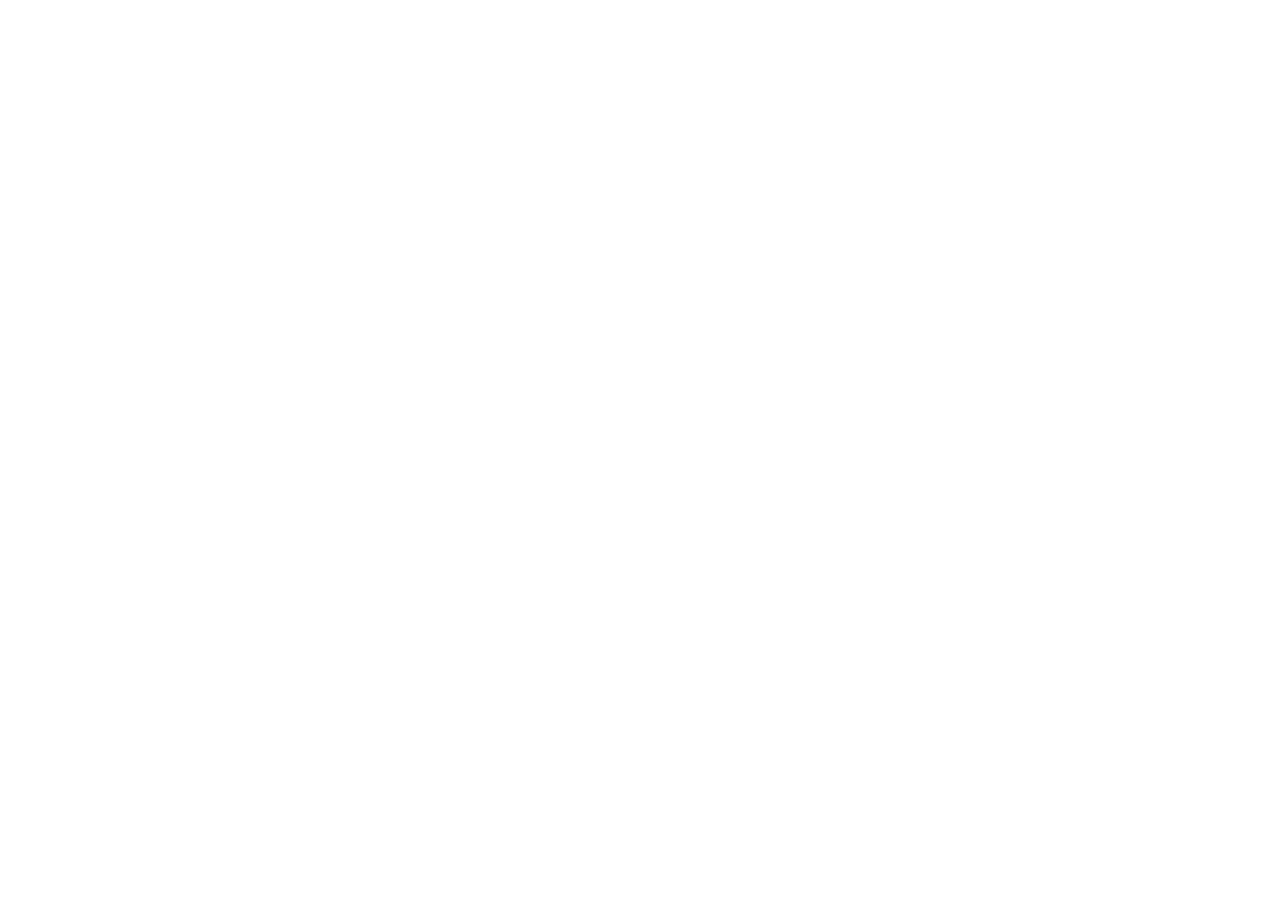
==== stage_1/project/index.html @ 5ecaf9d3 "Import ipnd-starter-code-master" ====
<!-- This is an HTML comment. Comments allow you to communicate with other programmers using
text that will be ignored by the computer! -->
<!DOCTYPE html> <!-- The DOCTYPE tells the browser what kind of document this is (HTML) -->
<html>
  <head> <!-- The head tag includes important information about the page -->
    <meta charset="UTF-8"> <!-- This line defines something called "character encoding"
    This will allow the browser to display certain characters (such as non-Roman letters) correctly.
    You should include this line in the head of all of your webpages. -->
    <title>My Notes</title> <!-- This is the title of your page (what appears in the name of a browser tab) -->
    <link rel="stylesheet" href="style.css"> <!-- This line links your CSS stylesheet to your HTML (see Lesson 1.3) -->
  </head>
</html>
<body> <!-- The body tag is where the "flesh" of your HTML goes -->
  <!-- Write your HTML here -->
</body>
---- stage_1/project/style.css ----
/* This is a CSS comment. Notice that CSS comments are
enclosed by different characters than HTML comments. */

/* CSS allows you to give your page style (colors, shapes, fonts, etc.)
You can apply CSS elements to entire HTML classes. Review Lesson 1.3
if you need a refresher about how to do this. */
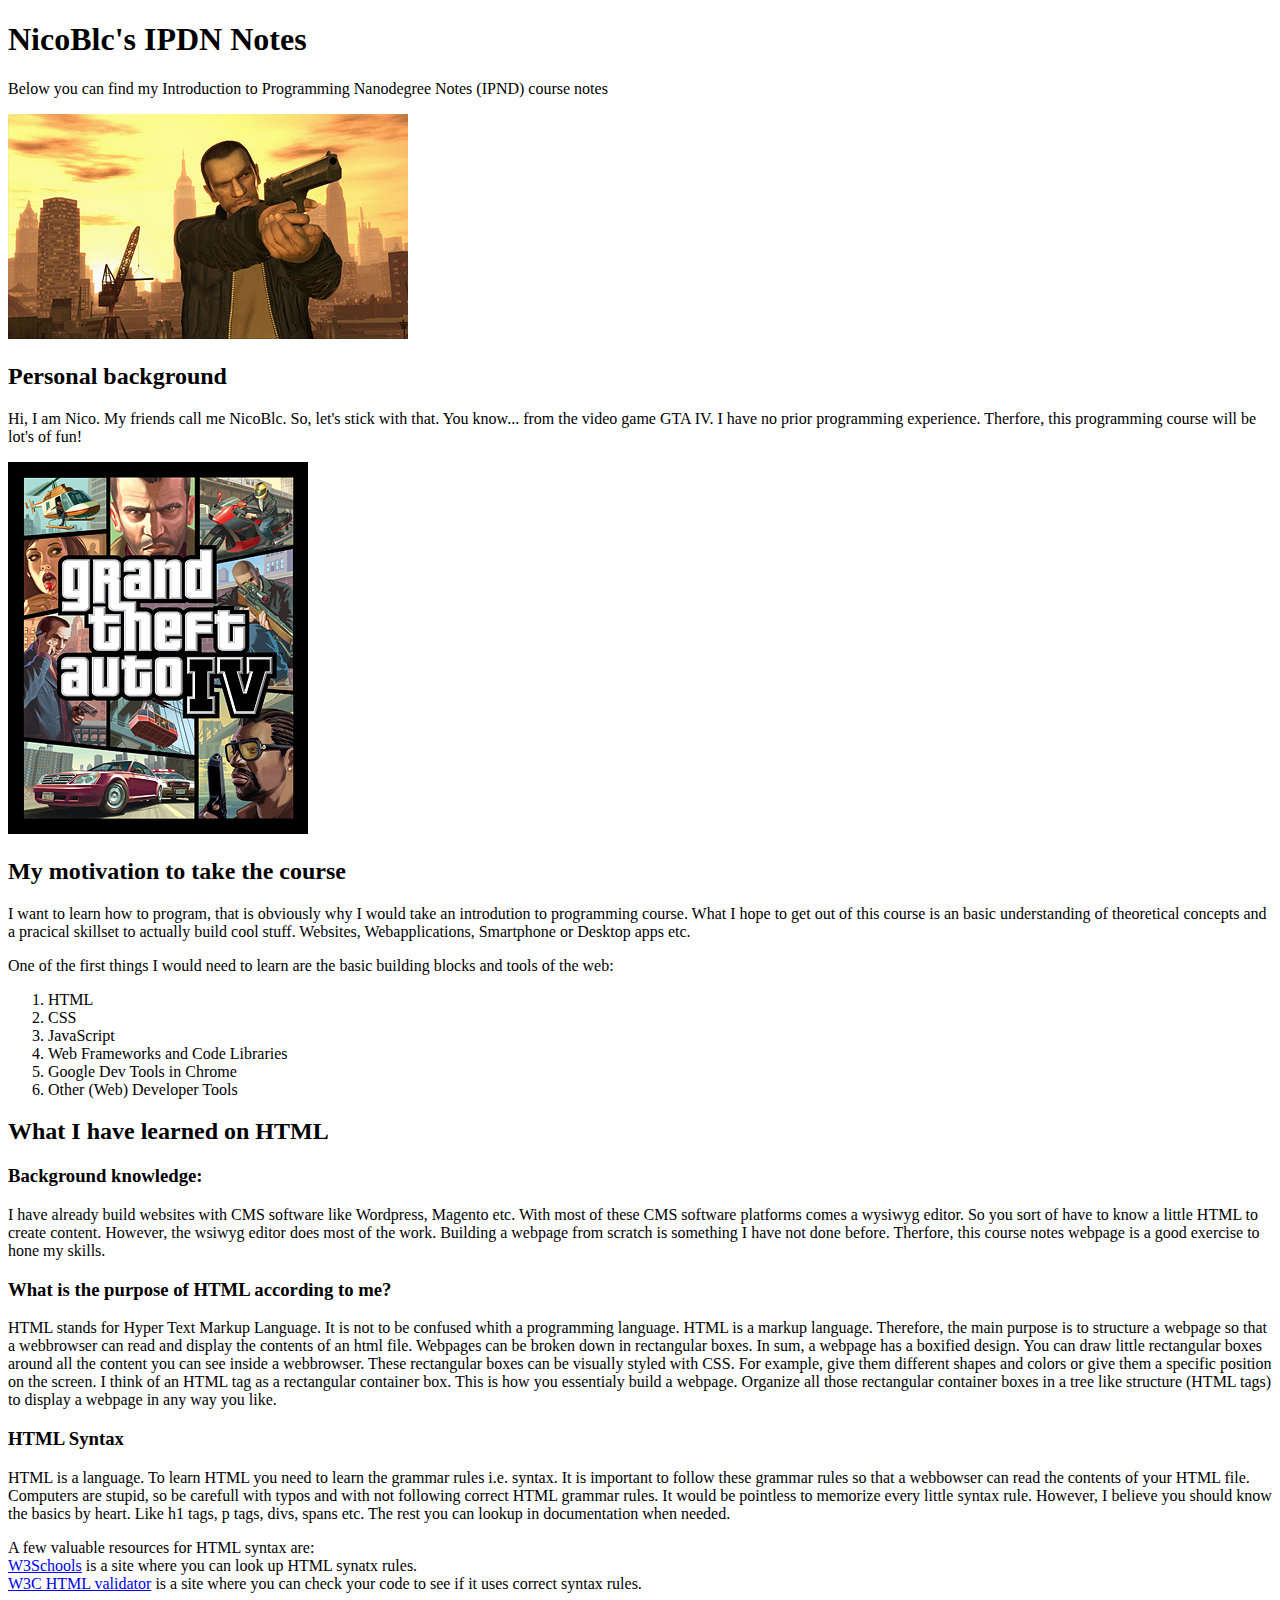
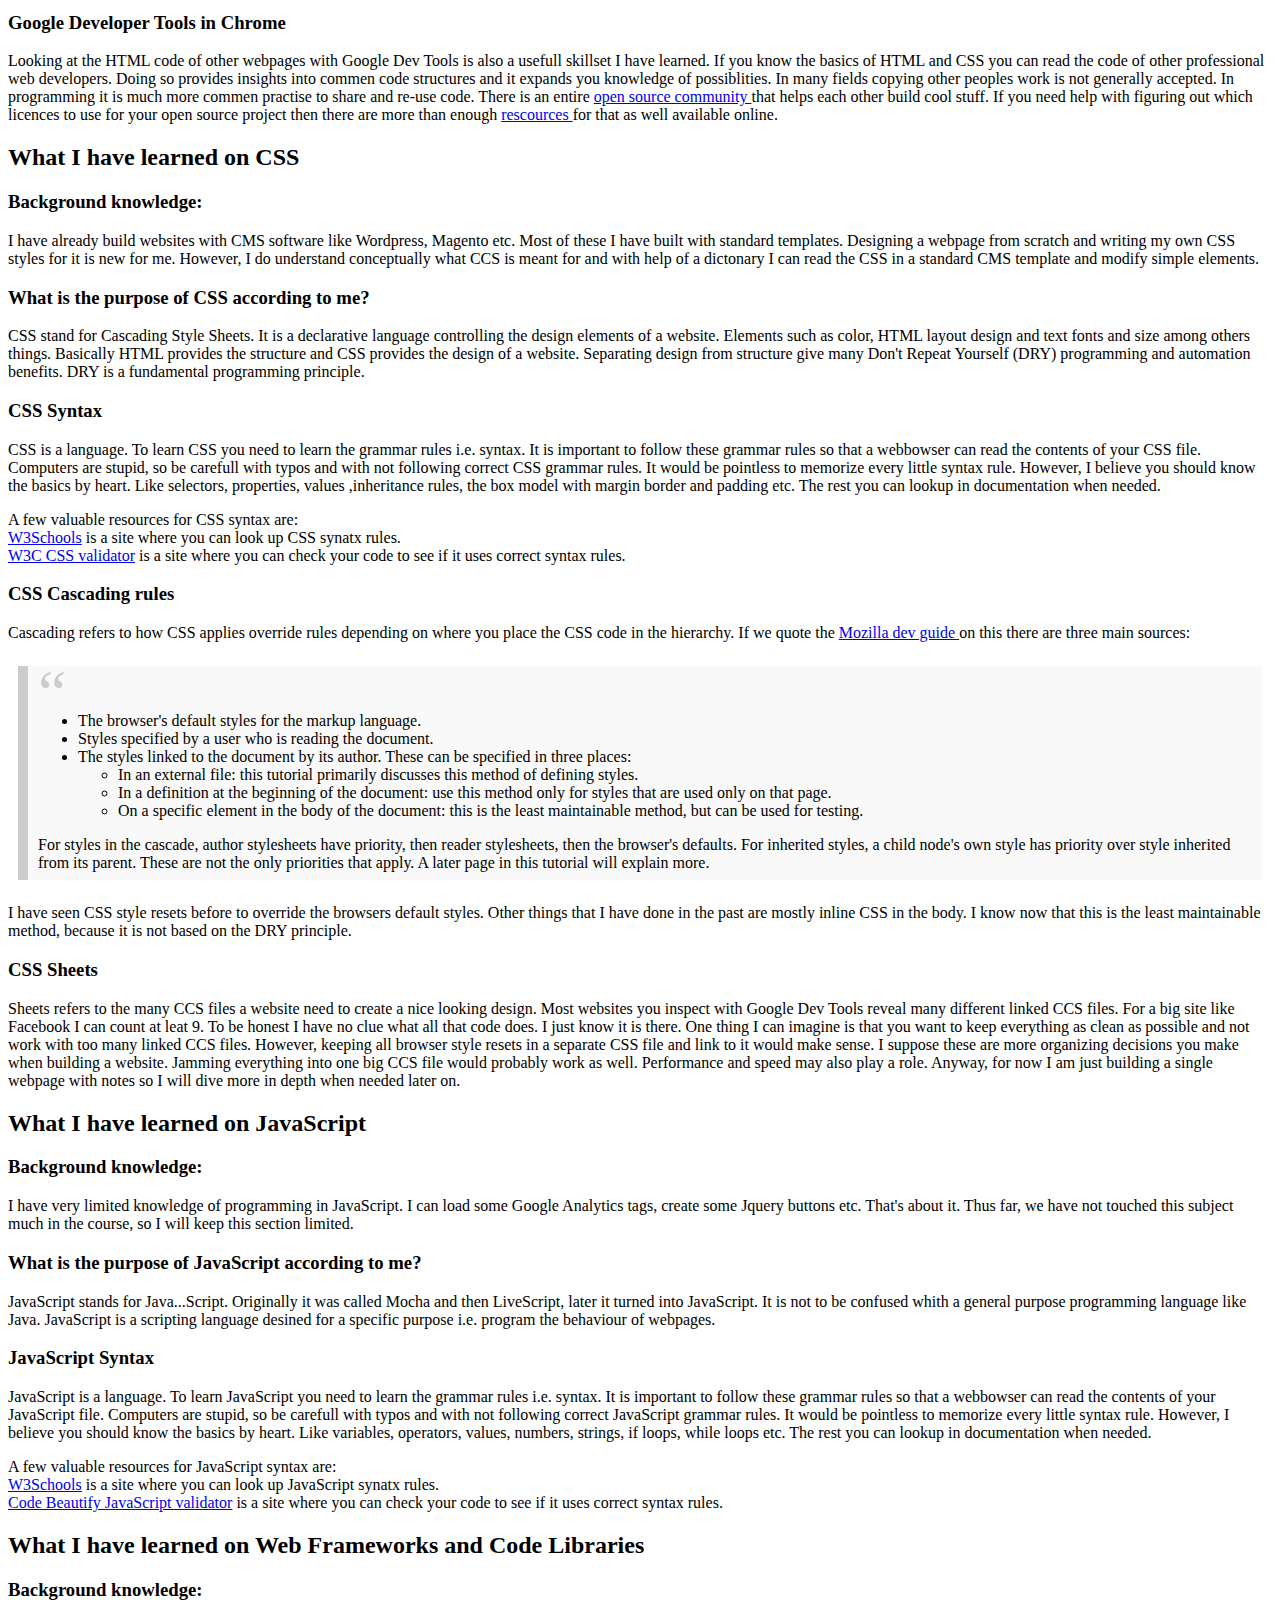
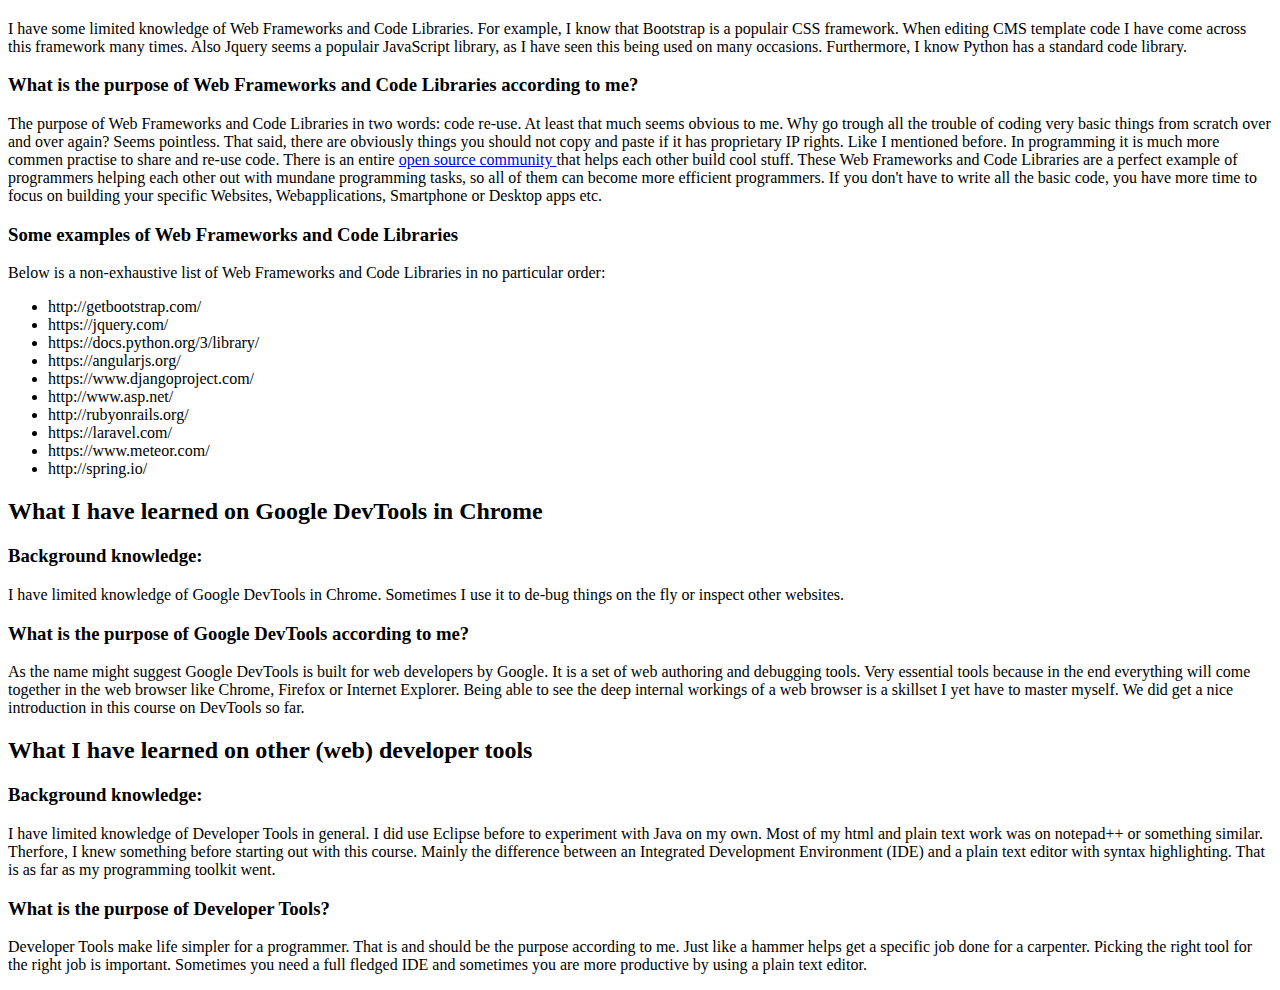
==== commit ff44cad3: "Many changes on the project" ====
--- a/stage_1/project/index.html
+++ b/stage_1/project/index.html
@@ -1,15 +1,285 @@
-<!-- This is an HTML comment. Comments allow you to communicate with other programmers using
-text that will be ignored by the computer! -->
-<!DOCTYPE html> <!-- The DOCTYPE tells the browser what kind of document this is (HTML) -->
-<html>
-  <head> <!-- The head tag includes important information about the page -->
-    <meta charset="UTF-8"> <!-- This line defines something called "character encoding"
-    This will allow the browser to display certain characters (such as non-Roman letters) correctly.
-    You should include this line in the head of all of your webpages. -->
-    <title>My Notes</title> <!-- This is the title of your page (what appears in the name of a browser tab) -->
-    <link rel="stylesheet" href="style.css"> <!-- This line links your CSS stylesheet to your HTML (see Lesson 1.3) -->
-  </head>
+<!DOCTYPE html> <!-- DOCTYPE declares what type of file this is i.e. an HTML5 file-->
+<!-- This is an HTML comment. I will use comments to explain how I build my project-->
+<html lang="en">
+    <head> <!-- The head tag includes important information about the page -->
+        <meta charset="UTF-8"> <!-- This line defines something called "character encoding"
+          This will allow the browser to display certain characters (such as non-Roman letters) correctly.
+          You should include this line in the head of all of your webpages. -->
+        <title>NicoBlc's IPDN Notes</title> <!-- This is the title of your page (what appears in the name of a browser tab) -->
+        <link rel="stylesheet" href="style.css"> <!-- This line links your CSS stylesheet to your HTML (see Lesson 1.3) -->
+    </head>
+
+    <body> <!-- The body tag is where the "page content" of your HTML goes -->
+        <div class="mainheader">
+            <h1>NicoBlc's IPDN Notes</h1> <!-- H1 is the most important header on the page -->
+            <p>Below you can find my Introduction to Programming Nanodegree Notes (IPND) course notes</p>
+            <img src="images/nicoblc.jpg" alt="GTA IV" />
+        </div>
+        <div class="articleheader"> <!-- I have created a class called articleheader to use CSS styling on -->
+            <h2>Personal background</h2> <!-- H2 are other headers used on the page -->
+        </div>
+        <div class="articletext"> <!-- I have created a class called articletext to use CSS styling on -->
+            <p>
+            Hi, I am Nico. My friends call me NicoBlc. So, let's stick with that. You know... from the video game GTA IV.
+            I have no prior programming experience. Therfore, this programming course will be lot's of fun!
+            </p>
+            <img src="images/gta_iv.jpg" alt="GTA IV" />
+        </div>
+        <div class="articleheader"> <!-- I have created a class called articleheader to use CSS styling on -->
+            <h2>My motivation to take the course</h2> <!-- H2 are other headers used on the page -->
+        </div>
+        <div class="articletext"> <!-- I have created a class called articletext to use CSS styling on -->
+            <p>
+            I want to learn how to program, that is obviously why I would take an introdution to programming course.
+            What I hope to get out of this course is an basic understanding of theoretical concepts and a pracical
+            skillset to actually build cool stuff. Websites, Webapplications, Smartphone or Desktop apps etc.
+            </p>
+            <p>One of the first things I would need to learn are the basic building blocks and tools of the web:</p>
+            <ol>
+                <li>HTML</li>
+                <li>CSS</li>
+                <li>JavaScript</li>
+                <li>Web Frameworks and Code Libraries</li>
+                <li>Google Dev Tools in Chrome</li>
+                <li>Other (Web) Developer Tools</li>
+            </ol>
+        </div>
+        <div class="articleheader"> <!-- I have created a class called articleheader to use CSS styling on -->
+            <h2>What I have learned on HTML</h2> <!-- H2 are other headers used on the page -->
+        </div>
+        <div class="articletext"> <!-- I have created a class called articletext to use CSS styling on -->
+            <h3>Background knowledge:</h3>
+            <p>
+            I have already build websites with CMS software like Wordpress, Magento etc.
+            With most of these CMS software platforms comes a wysiwyg editor. So you sort of have to know a little
+            HTML to create content. However, the wsiwyg editor does most of the work. Building a webpage from scratch
+            is something I have not done before. Therfore, this course notes webpage is a good exercise to hone my skills.
+            </p>
+            <h3>What is the purpose of HTML according to me?</h3>
+            <p>
+            HTML stands for Hyper Text Markup Language. It is not to be confused whith a programming language.
+            HTML is a markup language. Therefore, the main purpose is to structure a webpage so that a webbrowser can
+            read and display the contents of an html file. Webpages can be broken down in rectangular boxes.
+            In sum, a webpage has a boxified design. You can draw little rectangular boxes around all the content you can
+            see inside a webbrowser. These rectangular boxes can be visually styled with CSS. For example, give them
+            different shapes and colors or give them a specific position on the screen.
+            I think of an HTML tag as a rectangular container box. This is how you essentialy build a webpage.
+            Organize all those rectangular container boxes in a tree like structure (HTML tags) to display a webpage
+            in any way you like.
+            </p>
+            <h3>HTML Syntax</h3>
+            <p>
+            HTML is a language. To learn HTML you need to learn the grammar rules i.e. syntax. It is important to
+            follow these grammar rules so that a webbowser can read the contents of your HTML file.
+            Computers are stupid, so be carefull with typos and with not following correct HTML grammar rules.
+            It would be pointless to memorize every little syntax rule. However, I believe you should know the basics
+            by heart. Like h1 tags, p tags, divs, spans etc. The rest you can lookup in documentation when needed.
+            </p>
+            <p>
+            A few valuable resources for HTML syntax are:
+            <br>
+            <a href="http://www.w3schools.com/html/default.asp" target="_blank">W3Schools</a> is a site where you can
+            look up HTML synatx rules.
+            <br>
+            <a href="https://validator.w3.org/" target="_blank">W3C HTML validator</a> is a site where you can check your
+            code to see if it uses correct syntax rules.
+            </p>
+            <h3>Google Developer Tools in Chrome</h3>
+            <p>
+            Looking at the HTML code of other webpages with Google Dev Tools is also a usefull skillset I have learned.
+            If you know the basics of HTML and CSS you can read the code of other professional web developers. Doing so
+            provides insights into commen code structures and it expands you knowledge of possiblities. In many fields
+            copying other peoples work is not generally accepted. In programming it is much more commen practise to share
+            and re-use code. There is an entire <a href="https://opensource.org/licenses/alphabetical" target="_blank">
+            open source community </a> that helps each other build cool stuff. If you need help with figuring out
+            which licences to use for your open source project then there are more than enough
+            <a href="https://github.com/blog/1530-choosing-an-open-source-license" target="_blank"> rescources </a>
+            for that as well available online.
+            </p>
+        </div>
+        <div class="articleheader"> <!-- I have created a class called articleheader to use CSS styling on -->
+            <h2>What I have learned on CSS</h2> <!-- H2 are other headers used on the page -->
+        </div>
+        <div class="articletext"> <!-- I have created a class called articletext to use CSS styling on -->
+            <h3>Background knowledge:</h3>
+            <p>
+            I have already build websites with CMS software like Wordpress, Magento etc. Most of these I have built
+            with standard templates. Designing a webpage from scratch and writing my own CSS styles for it is new for me.
+            However, I do understand conceptually what CCS is meant for and with help of a dictonary I can read the CSS in
+            a standard CMS template and modify simple elements.
+            </p>
+            <h3>What is the purpose of CSS according to me?</h3>
+            <p>
+            CSS stand for Cascading Style Sheets. It is a declarative language controlling the design elements of a website.
+            Elements such as color, HTML layout design and text fonts and size among others things. Basically HTML provides the
+            structure and CSS provides the design of a website. Separating design from structure give many Don't Repeat Yourself
+            (DRY) programming and automation benefits. DRY is a fundamental programming principle.
+            </p>
+            <h3>CSS Syntax</h3>
+            <p>
+            CSS is a language. To learn CSS you need to learn the grammar rules i.e. syntax. It is important to
+            follow these grammar rules so that a webbowser can read the contents of your CSS file.
+            Computers are stupid, so be carefull with typos and with not following correct CSS grammar rules.
+            It would be pointless to memorize every little syntax rule. However, I believe you should know the basics
+            by heart. Like selectors, properties, values ,inheritance rules, the box model with margin border and padding etc.
+            The rest you can lookup in documentation when needed.
+            </p>
+            <p>
+            A few valuable resources for CSS syntax are:
+            <br>
+            <a href="http://www.w3schools.com/css/css_syntax.asp" target="_blank">W3Schools</a> is a site where you can
+            look up CSS synatx rules.
+            <br>
+            <a href="https://jigsaw.w3.org/css-validator/" target="_blank">W3C CSS validator</a> is a site where you can check
+            your code to see if it uses correct syntax rules.
+            </p>
+            <h3>CSS Cascading rules</h3>
+            <p>
+            Cascading refers to how CSS applies override rules depending on where you place the CSS code in the hierarchy.
+            If we quote the
+            <a href="https://developer.mozilla.org/en-US/docs/Web/Guide/CSS/Getting_started/Cascading_and_inheritance" target="_blank">
+            Mozilla dev guide </a> on this there are three main sources:
+            </p>
+            <blockquote>
+                <ul>
+                   <li>The browser's default styles for the markup language.</li>
+                   <li>Styles specified by a user who is reading the document.</li>
+                   <li>The styles linked to the document by its author. These can be specified in three places:
+                      <ul>
+                         <li>In an external file: this tutorial primarily discusses this method of defining styles.</li>
+                         <li>In a definition at the beginning of the document: use this method only for styles that are used only on that page.</li>
+                         <li>On a specific element in the body of the document:&nbsp;this is the least maintainable method, but can be used for testing.</li>
+                      </ul>
+                   </li>
+                </ul>
+                For styles in the cascade, author stylesheets have priority, then reader stylesheets, then the browser's defaults.
+                For inherited styles, a child node's own style has priority over style inherited from its parent.
+                These are not the only priorities that apply. A later page in this tutorial will explain more.
+            </blockquote>
+            <p>
+            I have seen CSS style resets before to override the browsers default styles. Other things that I have done in the past
+            are mostly inline CSS in the body. I know now that this is the least maintainable method, because it is not based on the DRY principle.
+            </p>
+            <h3>CSS Sheets</h3>
+            <p>
+            Sheets refers to the many CCS files a website need to create a nice looking design. Most websites you inspect with
+            Google Dev Tools reveal many different linked CCS files. For a big site like Facebook I can count at leat 9. To be honest
+            I have no clue what all that code does. I just know it is there. One thing I can imagine is that you want to keep everything
+            as clean as possible and not work with too many linked CCS files. However, keeping all browser style resets in a separate
+            CSS file and link to it would make sense. I suppose these are more organizing decisions you make when building a website.
+            Jamming everything into one big CCS file would probably work as well. Performance and speed may also play a role.
+            Anyway, for now I am just building a single webpage with notes so I will dive more in depth when needed later on.
+            </p>
+        </div>
+        <div class="articleheader"> <!-- I have created a class called articleheader to use CSS styling on -->
+            <h2>What I have learned on JavaScript</h2> <!-- H2 are other headers used on the page -->
+        </div>
+        <div class="articletext"> <!-- I have created a class called articletext to use CSS styling on -->
+            <h3>Background knowledge:</h3>
+            <p>
+            I have very limited knowledge of programming in JavaScript. I can load some Google Analytics tags, create some Jquery buttons etc.
+            That's about it. Thus far, we have not touched this subject much in the course, so I will keep this section limited.
+            </p>
+            <h3>What is the purpose of JavaScript according to me?</h3>
+            <p>
+            JavaScript stands for Java...Script. Originally it was called Mocha and then LiveScript, later it turned into JavaScript.
+            It is not to be confused whith a general purpose programming language like Java. JavaScript is a scripting language desined
+            for a specific purpose i.e. program the behaviour of webpages.
+            </p>
+            <h3>JavaScript Syntax</h3>
+            <p>
+            JavaScript is a language. To learn JavaScript you need to learn the grammar rules i.e. syntax. It is important to
+            follow these grammar rules so that a webbowser can read the contents of your JavaScript file.
+            Computers are stupid, so be carefull with typos and with not following correct JavaScript grammar rules.
+            It would be pointless to memorize every little syntax rule. However, I believe you should know the basics
+            by heart. Like variables, operators, values, numbers, strings, if loops, while loops etc.
+            The rest you can lookup in documentation when needed.
+            </p>
+            <p>
+            A few valuable resources for JavaScript syntax are:
+            <br>
+            <a href="http://www.w3schools.com/js/js_syntax.asp" target="_blank">W3Schools</a> is a site where you can
+            look up JavaScript synatx rules.
+            <br>
+            <a href="http://codebeautify.org/jsvalidate" target="_blank">Code Beautify JavaScript validator</a> is a site where you can check
+            your code to see if it uses correct syntax rules.
+            </p>
+        </div>
+        <div class="articleheader"> <!-- I have created a class called articleheader to use CSS styling on -->
+            <h2>What I have learned on Web Frameworks and Code Libraries</h2> <!-- H2 are other headers used on the page -->
+        </div>
+        <div class="articletext"> <!-- I have created a class called articletext to use CSS styling on -->
+            <h3>Background knowledge:</h3>
+            <p>
+            I have some limited knowledge of Web Frameworks and Code Libraries. For example, I know that Bootstrap is a populair CSS framework.
+            When editing CMS template code I have come across this framework many times. Also Jquery seems a populair JavaScript library, as I have
+            seen this being used on many occasions. Furthermore, I know Python has a standard code library.
+            </p>
+            <h3>What is the purpose of Web Frameworks and Code Libraries according to me?</h3>
+            <p>
+            The purpose of Web Frameworks and Code Libraries in two words: code re-use. At least that much seems obvious to me. Why go trough all the
+            trouble of coding very basic things from scratch over and over again? Seems pointless. That said, there are obviously things you should
+            not copy and paste if it has proprietary IP rights. Like I mentioned before. In programming it is much more commen practise to share and
+            re-use code. There is an entire <a href="https://opensource.org/licenses/alphabetical" target="_blank"> open source community </a>
+            that helps each other build cool stuff. These Web Frameworks and Code Libraries are a perfect example of programmers helping each other
+            out with mundane programming tasks, so all of them can become more efficient programmers. If you don't have to write all the basic code,
+            you have more time to focus on building your specific Websites, Webapplications, Smartphone or Desktop apps etc.
+            </p>
+        </div>
+        <div class="articletext"> <!-- I have created a class called articletext to use CSS styling on -->
+            <h3>Some examples of Web Frameworks and Code Libraries </h3>
+            <p>
+            Below is a non-exhaustive list of Web Frameworks and Code Libraries in no particular order:
+            </p>
+                <ul>
+                    <li>http://getbootstrap.com/</li>
+                    <li>https://jquery.com/</li>
+                    <li>https://docs.python.org/3/library/</li>
+                    <li>https://angularjs.org/</li>
+                    <li>https://www.djangoproject.com/</li>
+                    <li>http://www.asp.net/</li>
+                    <li>http://rubyonrails.org/</li>
+                    <li>https://laravel.com/</li>
+                    <li>https://www.meteor.com/</li>
+                    <li>http://spring.io/</li>
+                </ul>
+        </div>
+        <div class="articleheader"> <!-- I have created a class called articleheader to use CSS styling on -->
+            <h2>What I have learned on Google DevTools in Chrome</h2> <!-- H2 are other headers used on the page -->
+        </div>
+        <div class="articletext"> <!-- I have created a class called articletext to use CSS styling on -->
+            <h3>Background knowledge:</h3>
+            <p>
+            I have limited knowledge of Google DevTools in Chrome. Sometimes I use it to de-bug things on the fly or inspect other websites.
+            </p>
+            <h3>What is the purpose of Google DevTools according to me?</h3>
+            <p>
+            As the name might suggest Google DevTools is built for web developers by Google. It is a set of web authoring and debugging tools.
+            Very essential tools because in the end everything will come together in the web browser like Chrome, Firefox or Internet Explorer.
+            Being able to see the deep internal workings of a web browser is a skillset I yet have to master myself. We did get a nice introduction
+            in this course on DevTools so far.
+            </p>
+        </div>
+        <div class="articleheader"> <!-- I have created a class called articleheader to use CSS styling on -->
+            <h2>What I have learned on other (web) developer tools</h2> <!-- H2 are other headers used on the page -->
+        </div>
+        <div class="articletext"> <!-- I have created a class called articletext to use CSS styling on -->
+            <h3>Background knowledge:</h3>
+            <p>
+            I have limited knowledge of Developer Tools in general. I did use Eclipse before to experiment with Java on my own.
+            Most of my html and plain text work was on notepad++ or something similar. Therfore, I knew something before starting
+            out with this course. Mainly the difference between an Integrated Development Environment (IDE) and a plain text editor
+            with syntax highlighting. That is as far as my programming toolkit went.
+            </p>
+            <h3>What is the purpose of Developer Tools?</h3>
+            <p>
+            Developer Tools make life simpler for a programmer. That is and should be the purpose according to me. Just like a hammer helps
+            get a specific job done for a carpenter. Picking the right tool for the right job is important. Sometimes you need a full fledged
+            IDE and sometimes you are more productive by using a plain text editor. 
+            </p>
+        </div>
+
+
+
+      </body>
 </html>
-<body> <!-- The body tag is where the "flesh" of your HTML goes -->
-  <!-- Write your HTML here -->
-</body>
--- a/stage_1/project/style.css
+++ b/stage_1/project/style.css
@@ -4,3 +4,21 @@
 /* CSS allows you to give your page style (colors, shapes, fonts, etc.)
 You can apply CSS elements to entire HTML classes. Review Lesson 1.3
 if you need a refresher about how to do this. */
+blockquote {
+  background: #f9f9f9;
+  border-left: 10px solid #ccc;
+  margin: 1.5em 10px;
+  padding: 0.5em 10px;
+  quotes: "\201C""\201D""\2018""\2019";
+}
+blockquote:before {
+  color: #ccc;
+  content: open-quote;
+  font-size: 4em;
+  line-height: 0.1em;
+  margin-right: 0.25em;
+  vertical-align: -0.4em;
+}
+blockquote p {
+  display: inline;
+}
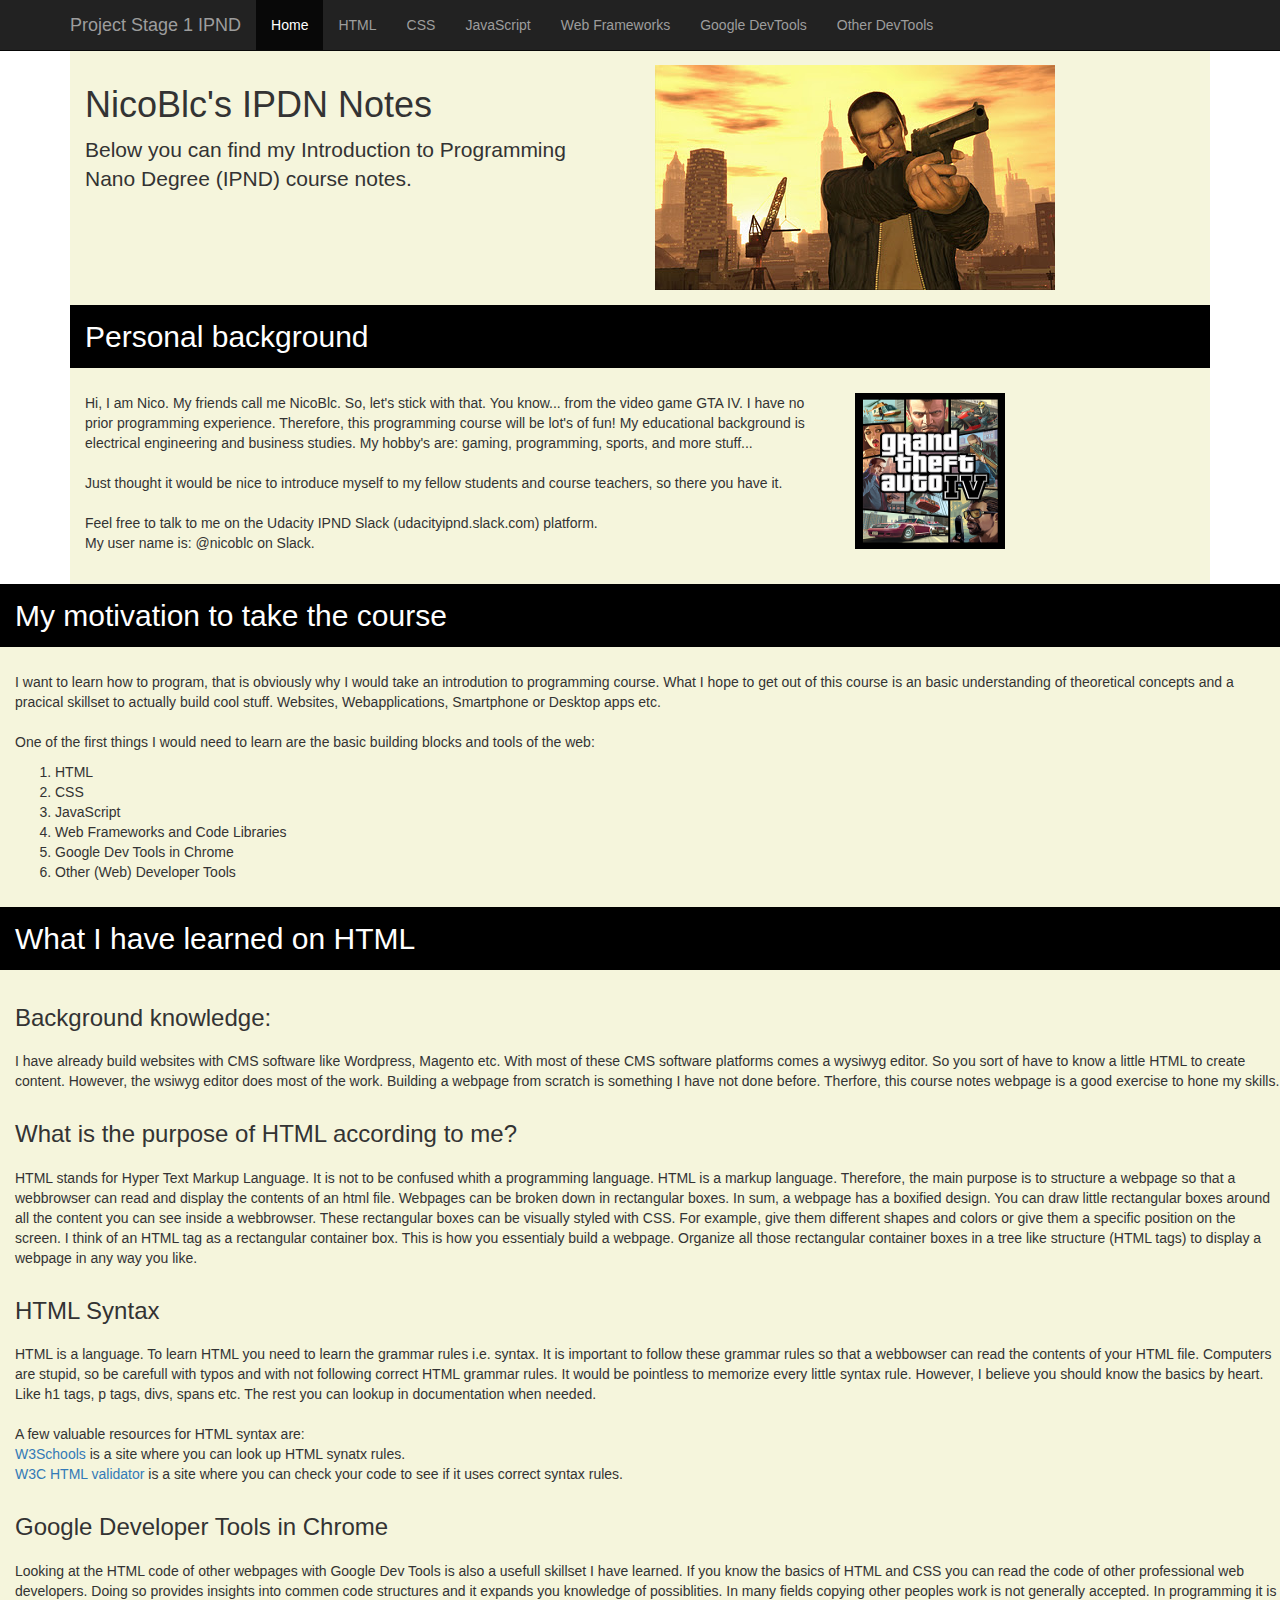
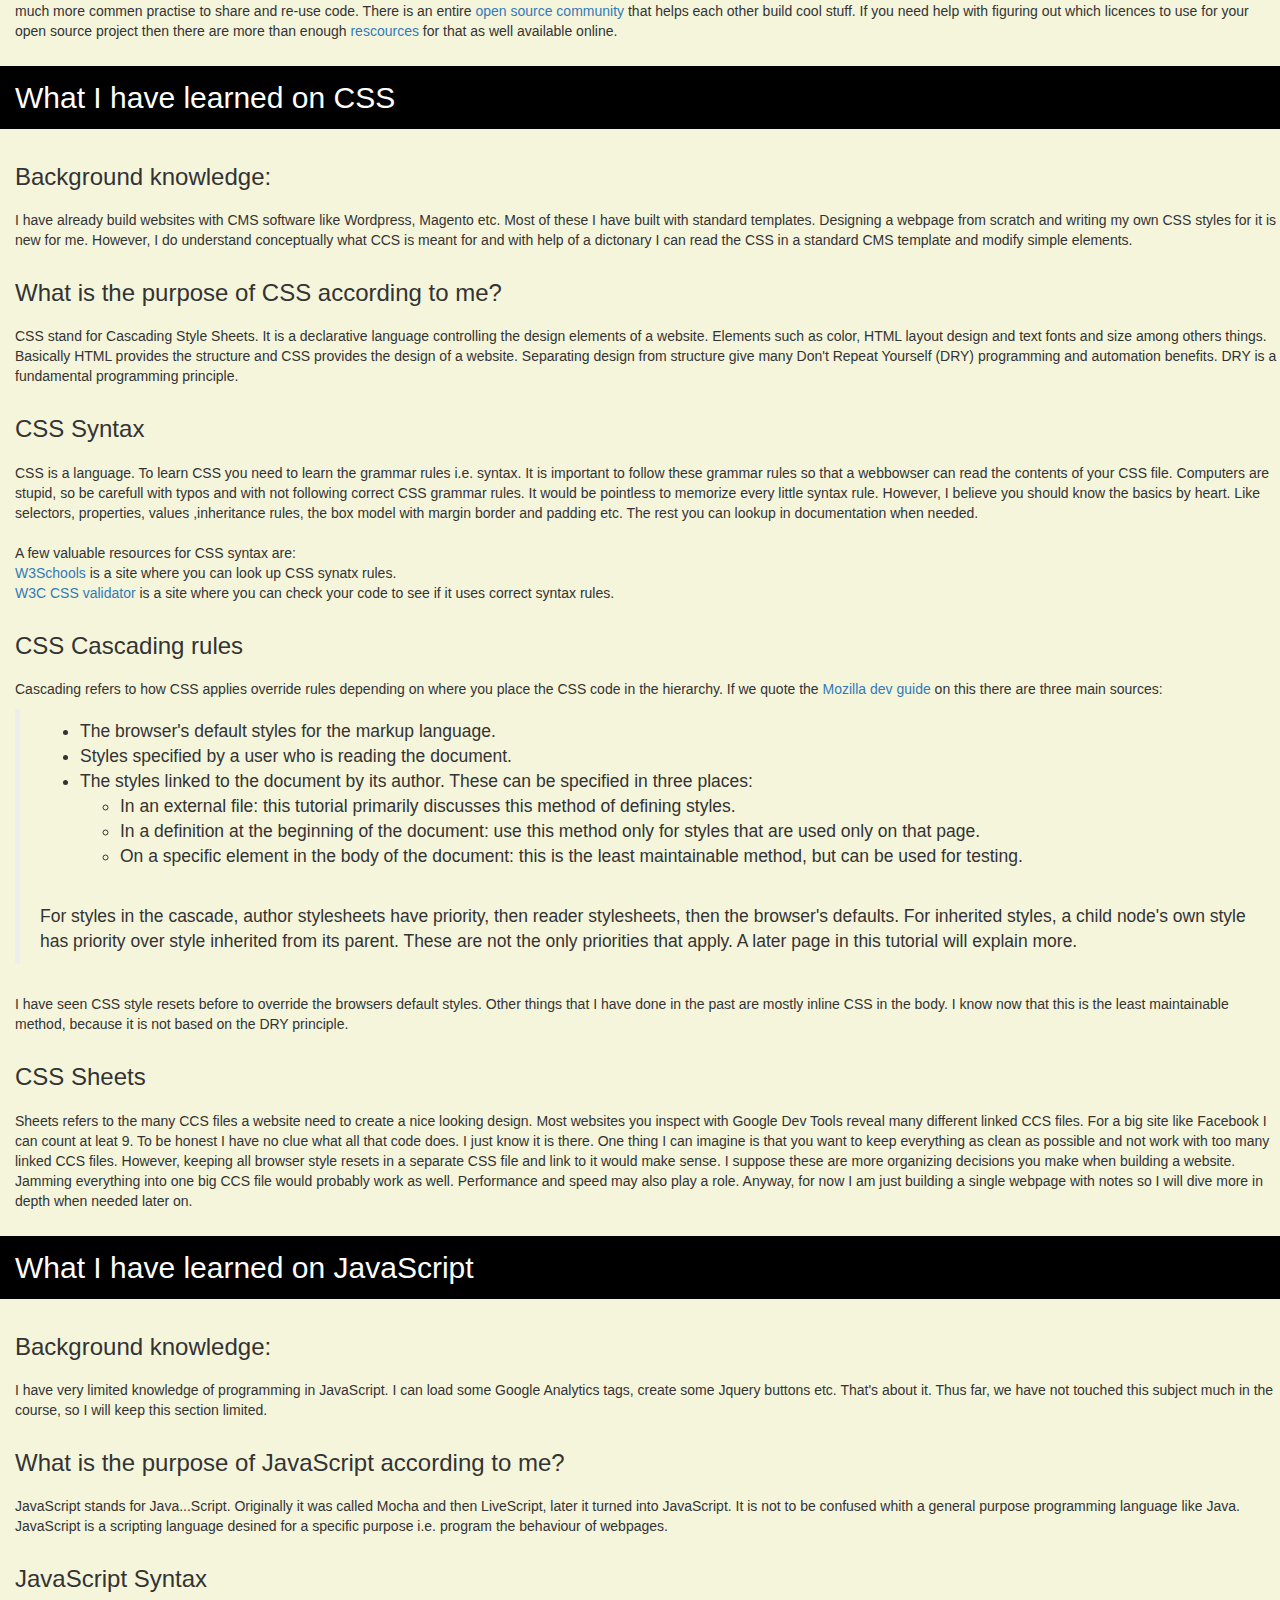
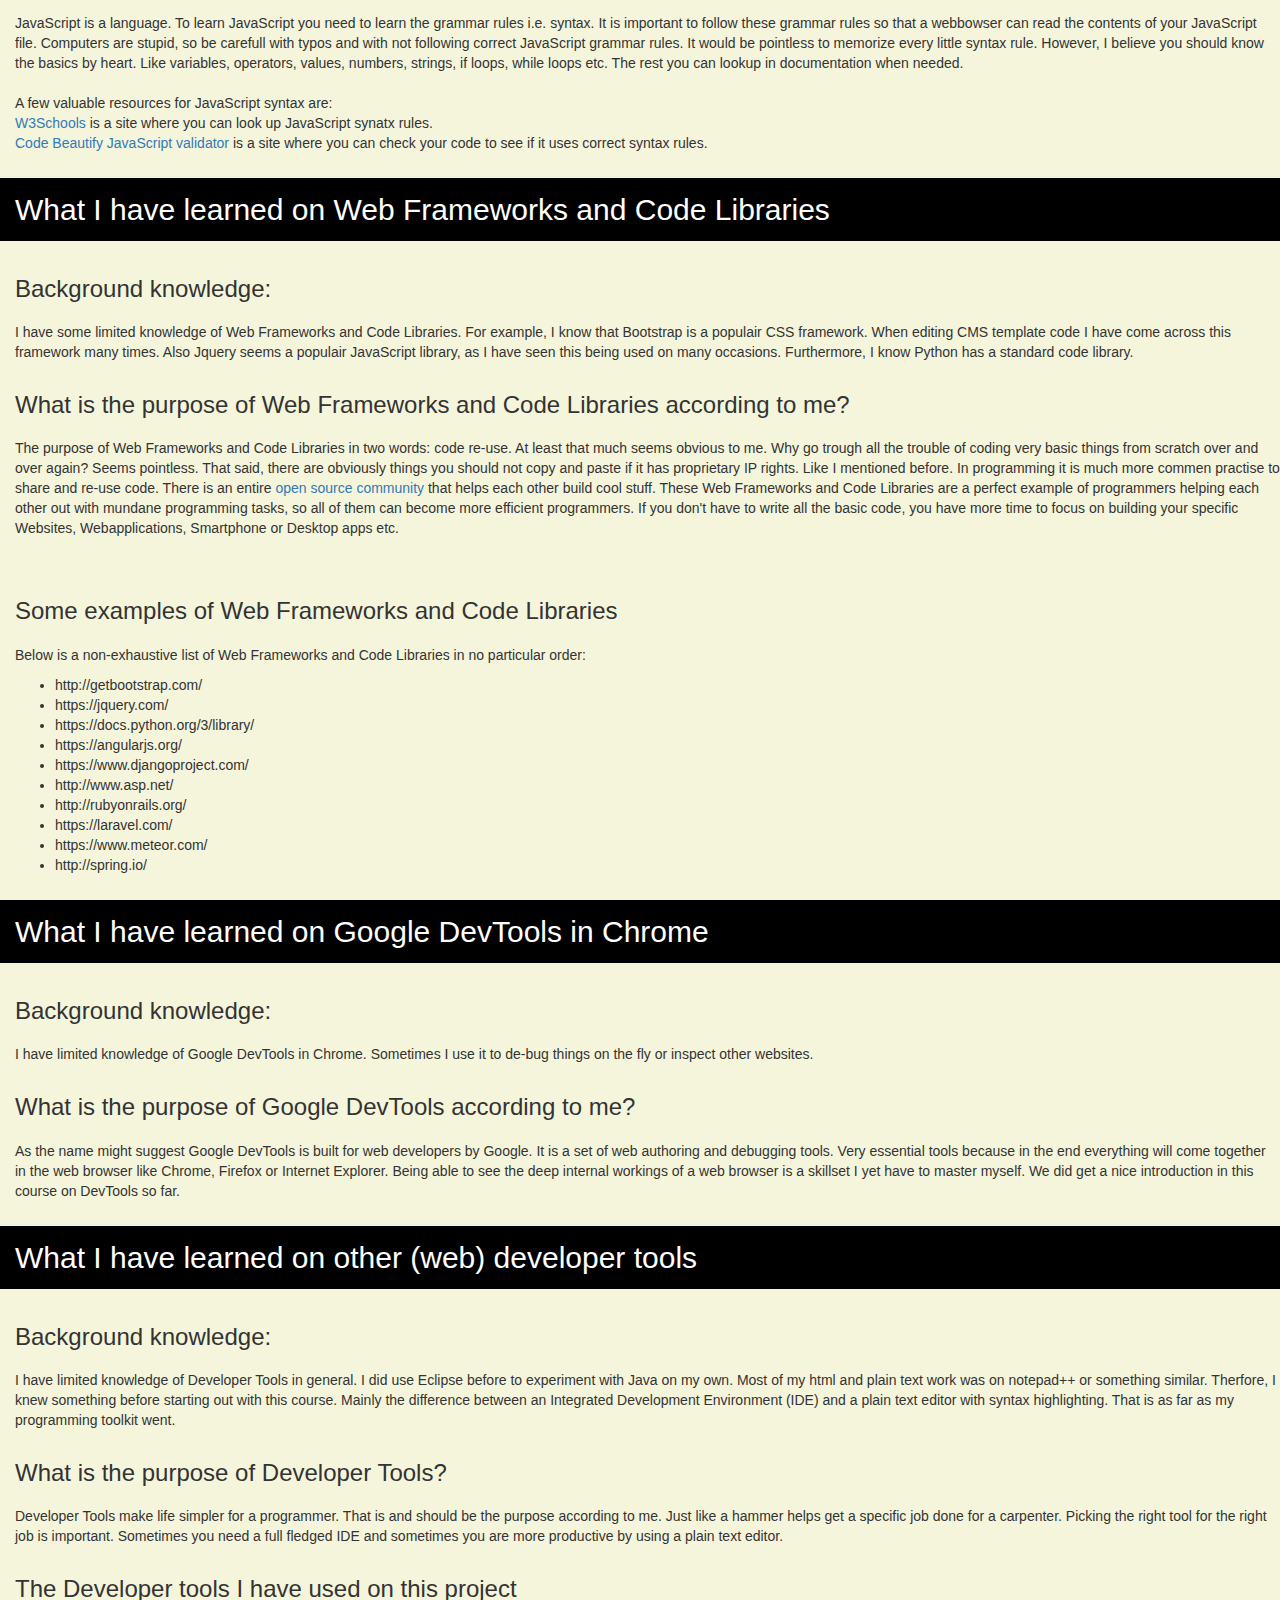
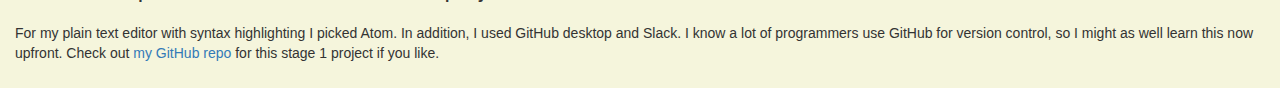
==== commit f73e68c0: "Bootstrap added" ====
--- a/stage_1/project/index.html
+++ b/stage_1/project/index.html
@@ -1,285 +1,387 @@
 <!DOCTYPE html> <!-- DOCTYPE declares what type of file this is i.e. an HTML5 file-->
 <!-- This is an HTML comment. I will use comments to explain how I build my project-->
+<!-- For this stage 1 IPND project I will use the Bootstrap starter template -->
 <html lang="en">
-    <head> <!-- The head tag includes important information about the page -->
-        <meta charset="UTF-8"> <!-- This line defines something called "character encoding"
-          This will allow the browser to display certain characters (such as non-Roman letters) correctly.
-          You should include this line in the head of all of your webpages. -->
-        <title>NicoBlc's IPDN Notes</title> <!-- This is the title of your page (what appears in the name of a browser tab) -->
-        <link rel="stylesheet" href="style.css"> <!-- This line links your CSS stylesheet to your HTML (see Lesson 1.3) -->
-    </head>
-
-    <body> <!-- The body tag is where the "page content" of your HTML goes -->
-        <div class="mainheader">
-            <h1>NicoBlc's IPDN Notes</h1> <!-- H1 is the most important header on the page -->
-            <p>Below you can find my Introduction to Programming Nanodegree Notes (IPND) course notes</p>
+  <head> <!-- The head tag includes important information about the page -->
+    <meta charset="UTF-8"> <!-- This line defines something called "character encoding"
+      This will allow the browser to display certain characters (such as non-Roman letters) correctly.
+      You should include this line in the head of all of your webpages. -->
+    <meta http-equiv="X-UA-Compatible" content="IE=edge">
+    <meta name="viewport" content="width=device-width, initial-scale=1">
+    <!-- Bootstrap comment: The above 3 meta tags *must* come first in the head; any other head content must come *after* these tags -->
+    <meta name="description" content="IPDN Course Notes">
+    <meta name="author" content="NicoBlc">
+    <link rel="icon" href="images/favicon.ico">
+
+    <title>NicoBlc's IPDN Course Notes</title> <!-- This is the title of your page (what appears in the name of a browser tab) -->
+
+    <!-- Bootstrap comment: Bootstrap core CSS -->
+    <link href="bootstrap/css/bootstrap.min.css" rel="stylesheet">
+
+    <!-- Bootstrap comment: IE10 viewport hack for Surface/desktop Windows 8 bug -->
+    <link href="bootstrap/css/ie10-viewport-bug-workaround.css" rel="stylesheet">
+
+    <!-- Bootstrap comment: Custom styles for this template -->
+    <link href="bootstrap/css/starter-template.css" rel="stylesheet">
+
+    <!-- This line links your CSS stylesheet to your HTML (see Lesson 1.3) -->
+    <!-- This is my own main css stylesheet built from scratch -->
+    <!-- I think I should link this last because of css inheritence rules. Not sure though. Might test that later. -->
+    <link rel="stylesheet" href="style.css">
+
+  </head>
+
+  <body> <!-- The body tag is where the "page content" of your HTML goes -->
+    <!-- Bootstrap comment: The main bootstrap navbar class -->
+    <nav class="navbar navbar-inverse navbar-fixed-top">
+      <div class="container">
+        <div class="navbar-header">
+          <button type="button" class="navbar-toggle collapsed" data-toggle="collapse" data-target="#navbar" aria-expanded="false" aria-controls="navbar">
+            <span class="sr-only">Toggle navigation</span>
+            <span class="icon-bar"></span>
+            <span class="icon-bar"></span>
+            <span class="icon-bar"></span>
+          </button>
+          <a class="navbar-brand" href="#">Project Stage 1 IPND</a>
+        </div>
+        <div id="navbar" class="collapse navbar-collapse">
+          <ul class="nav navbar-nav">
+            <li class="active"><a href="#">Home</a></li>
+            <li><a href="#html">HTML</a></li>
+            <li><a href="#css">CSS</a></li>
+            <li><a href="#javascript">JavaScript</a></li>
+            <li><a href="#webframeworks">Web Frameworks</a></li>
+            <li><a href="#googledevtools">Google DevTools</a></li>
+            <li><a href="#otherdevtools">Other DevTools</a></li>
+          </ul>
+        </div><!--/.nav-collapse -->
+      </div>
+    </nav>
+
+    <!-- Start of my own custom content inside the Bootsrap container-->
+    <div class="container"> <!-- Bootstrap comment: main container class start-->
+
+      <div class="mainheader">
+        <div class="row">
+        <!-- Bootstrap comment: Adding my first bootstrap 12 colum grid to the mainheader-->
+          <div class="col-md-6">
+            <h1>NicoBlc's IPDN Notes</h1>
+            <p class="lead">Below you can find my Introduction to Programming <br> Nano Degree (IPND) course notes.</p>
+          </div>
+          <div class="col-md-6">
             <img src="images/nicoblc.jpg" alt="GTA IV" />
+          </div>
         </div>
-        <div class="articleheader"> <!-- I have created a class called articleheader to use CSS styling on -->
-            <h2>Personal background</h2> <!-- H2 are other headers used on the page -->
+      </div>
+
+
+      <!-- I use 2 main classes for my custom content: articleheader and articletext-->
+      <!-- Bootstrap comment: Adding my second bootstrap 12 colum grid to the articleheaders-->
+      <div class="articleheader"> <!-- I have created a class called articleheader to use CSS styling on -->
+        <div class="row">
+          <div class="col-md-12">
+              <h2>Personal background</h2> <!-- H2 are other headers used on the page -->
+          </div>
         </div>
-        <div class="articletext"> <!-- I have created a class called articletext to use CSS styling on -->
-            <p>
-            Hi, I am Nico. My friends call me NicoBlc. So, let's stick with that. You know... from the video game GTA IV.
-            I have no prior programming experience. Therfore, this programming course will be lot's of fun!
-            </p>
-            <img src="images/gta_iv.jpg" alt="GTA IV" />
+      </div>
+      <!-- Bootstrap comment: Adding my third bootstrap 12 colum grid to the articletexts-->
+      <div class="articletext"> <!-- I have created a class called articletext to use CSS styling on -->
+        <div class="row">
+            <div class="col-md-8">
+              <p>
+              Hi, I am Nico. My friends call me NicoBlc. So, let's stick with that. You know... from the video game GTA IV.
+              I have no prior programming experience. Therefore, this programming course will be lot's of fun!
+              My educational background is electrical engineering and business studies. My hobby's are: gaming, programming,
+              sports, and more stuff...
+              </p>
+              <p>
+              Just thought it would be nice to introduce myself to my fellow students and course teachers, so there you have it.
+              </p>
+              <p>
+              Feel free to talk to me on the Udacity IPND Slack (udacityipnd.slack.com) platform. <br>
+              My user name is: @nicoblc on Slack.
+              </p>
+            </div>
+            <div class="col-md-4">
+              <img src="images/gta_iv.jpg" alt="GTA IV" style="width:150px;height:186px;"/>
+            </div>
         </div>
-        <div class="articleheader"> <!-- I have created a class called articleheader to use CSS styling on -->
-            <h2>My motivation to take the course</h2> <!-- H2 are other headers used on the page -->
-        </div>
-        <div class="articletext"> <!-- I have created a class called articletext to use CSS styling on -->
-            <p>
-            I want to learn how to program, that is obviously why I would take an introdution to programming course.
-            What I hope to get out of this course is an basic understanding of theoretical concepts and a pracical
-            skillset to actually build cool stuff. Websites, Webapplications, Smartphone or Desktop apps etc.
-            </p>
-            <p>One of the first things I would need to learn are the basic building blocks and tools of the web:</p>
-            <ol>
-                <li>HTML</li>
-                <li>CSS</li>
-                <li>JavaScript</li>
-                <li>Web Frameworks and Code Libraries</li>
-                <li>Google Dev Tools in Chrome</li>
-                <li>Other (Web) Developer Tools</li>
-            </ol>
-        </div>
-        <div class="articleheader"> <!-- I have created a class called articleheader to use CSS styling on -->
-            <h2>What I have learned on HTML</h2> <!-- H2 are other headers used on the page -->
-        </div>
-        <div class="articletext"> <!-- I have created a class called articletext to use CSS styling on -->
-            <h3>Background knowledge:</h3>
-            <p>
-            I have already build websites with CMS software like Wordpress, Magento etc.
-            With most of these CMS software platforms comes a wysiwyg editor. So you sort of have to know a little
-            HTML to create content. However, the wsiwyg editor does most of the work. Building a webpage from scratch
-            is something I have not done before. Therfore, this course notes webpage is a good exercise to hone my skills.
-            </p>
-            <h3>What is the purpose of HTML according to me?</h3>
-            <p>
-            HTML stands for Hyper Text Markup Language. It is not to be confused whith a programming language.
-            HTML is a markup language. Therefore, the main purpose is to structure a webpage so that a webbrowser can
-            read and display the contents of an html file. Webpages can be broken down in rectangular boxes.
-            In sum, a webpage has a boxified design. You can draw little rectangular boxes around all the content you can
-            see inside a webbrowser. These rectangular boxes can be visually styled with CSS. For example, give them
-            different shapes and colors or give them a specific position on the screen.
-            I think of an HTML tag as a rectangular container box. This is how you essentialy build a webpage.
-            Organize all those rectangular container boxes in a tree like structure (HTML tags) to display a webpage
-            in any way you like.
-            </p>
-            <h3>HTML Syntax</h3>
-            <p>
-            HTML is a language. To learn HTML you need to learn the grammar rules i.e. syntax. It is important to
-            follow these grammar rules so that a webbowser can read the contents of your HTML file.
-            Computers are stupid, so be carefull with typos and with not following correct HTML grammar rules.
-            It would be pointless to memorize every little syntax rule. However, I believe you should know the basics
-            by heart. Like h1 tags, p tags, divs, spans etc. The rest you can lookup in documentation when needed.
-            </p>
-            <p>
-            A few valuable resources for HTML syntax are:
-            <br>
-            <a href="http://www.w3schools.com/html/default.asp" target="_blank">W3Schools</a> is a site where you can
-            look up HTML synatx rules.
-            <br>
-            <a href="https://validator.w3.org/" target="_blank">W3C HTML validator</a> is a site where you can check your
-            code to see if it uses correct syntax rules.
-            </p>
-            <h3>Google Developer Tools in Chrome</h3>
-            <p>
-            Looking at the HTML code of other webpages with Google Dev Tools is also a usefull skillset I have learned.
-            If you know the basics of HTML and CSS you can read the code of other professional web developers. Doing so
-            provides insights into commen code structures and it expands you knowledge of possiblities. In many fields
-            copying other peoples work is not generally accepted. In programming it is much more commen practise to share
-            and re-use code. There is an entire <a href="https://opensource.org/licenses/alphabetical" target="_blank">
-            open source community </a> that helps each other build cool stuff. If you need help with figuring out
-            which licences to use for your open source project then there are more than enough
-            <a href="https://github.com/blog/1530-choosing-an-open-source-license" target="_blank"> rescources </a>
-            for that as well available online.
-            </p>
-        </div>
-        <div class="articleheader"> <!-- I have created a class called articleheader to use CSS styling on -->
-            <h2>What I have learned on CSS</h2> <!-- H2 are other headers used on the page -->
-        </div>
-        <div class="articletext"> <!-- I have created a class called articletext to use CSS styling on -->
-            <h3>Background knowledge:</h3>
-            <p>
-            I have already build websites with CMS software like Wordpress, Magento etc. Most of these I have built
-            with standard templates. Designing a webpage from scratch and writing my own CSS styles for it is new for me.
-            However, I do understand conceptually what CCS is meant for and with help of a dictonary I can read the CSS in
-            a standard CMS template and modify simple elements.
-            </p>
-            <h3>What is the purpose of CSS according to me?</h3>
-            <p>
-            CSS stand for Cascading Style Sheets. It is a declarative language controlling the design elements of a website.
-            Elements such as color, HTML layout design and text fonts and size among others things. Basically HTML provides the
-            structure and CSS provides the design of a website. Separating design from structure give many Don't Repeat Yourself
-            (DRY) programming and automation benefits. DRY is a fundamental programming principle.
-            </p>
-            <h3>CSS Syntax</h3>
-            <p>
-            CSS is a language. To learn CSS you need to learn the grammar rules i.e. syntax. It is important to
-            follow these grammar rules so that a webbowser can read the contents of your CSS file.
-            Computers are stupid, so be carefull with typos and with not following correct CSS grammar rules.
-            It would be pointless to memorize every little syntax rule. However, I believe you should know the basics
-            by heart. Like selectors, properties, values ,inheritance rules, the box model with margin border and padding etc.
-            The rest you can lookup in documentation when needed.
-            </p>
-            <p>
-            A few valuable resources for CSS syntax are:
-            <br>
-            <a href="http://www.w3schools.com/css/css_syntax.asp" target="_blank">W3Schools</a> is a site where you can
-            look up CSS synatx rules.
-            <br>
-            <a href="https://jigsaw.w3.org/css-validator/" target="_blank">W3C CSS validator</a> is a site where you can check
-            your code to see if it uses correct syntax rules.
-            </p>
-            <h3>CSS Cascading rules</h3>
-            <p>
-            Cascading refers to how CSS applies override rules depending on where you place the CSS code in the hierarchy.
-            If we quote the
-            <a href="https://developer.mozilla.org/en-US/docs/Web/Guide/CSS/Getting_started/Cascading_and_inheritance" target="_blank">
-            Mozilla dev guide </a> on this there are three main sources:
-            </p>
-            <blockquote>
-                <ul>
-                   <li>The browser's default styles for the markup language.</li>
-                   <li>Styles specified by a user who is reading the document.</li>
-                   <li>The styles linked to the document by its author. These can be specified in three places:
-                      <ul>
-                         <li>In an external file: this tutorial primarily discusses this method of defining styles.</li>
-                         <li>In a definition at the beginning of the document: use this method only for styles that are used only on that page.</li>
-                         <li>On a specific element in the body of the document:&nbsp;this is the least maintainable method, but can be used for testing.</li>
-                      </ul>
-                   </li>
-                </ul>
-                For styles in the cascade, author stylesheets have priority, then reader stylesheets, then the browser's defaults.
-                For inherited styles, a child node's own style has priority over style inherited from its parent.
-                These are not the only priorities that apply. A later page in this tutorial will explain more.
-            </blockquote>
-            <p>
-            I have seen CSS style resets before to override the browsers default styles. Other things that I have done in the past
-            are mostly inline CSS in the body. I know now that this is the least maintainable method, because it is not based on the DRY principle.
-            </p>
-            <h3>CSS Sheets</h3>
-            <p>
-            Sheets refers to the many CCS files a website need to create a nice looking design. Most websites you inspect with
-            Google Dev Tools reveal many different linked CCS files. For a big site like Facebook I can count at leat 9. To be honest
-            I have no clue what all that code does. I just know it is there. One thing I can imagine is that you want to keep everything
-            as clean as possible and not work with too many linked CCS files. However, keeping all browser style resets in a separate
-            CSS file and link to it would make sense. I suppose these are more organizing decisions you make when building a website.
-            Jamming everything into one big CCS file would probably work as well. Performance and speed may also play a role.
-            Anyway, for now I am just building a single webpage with notes so I will dive more in depth when needed later on.
-            </p>
-        </div>
-        <div class="articleheader"> <!-- I have created a class called articleheader to use CSS styling on -->
-            <h2>What I have learned on JavaScript</h2> <!-- H2 are other headers used on the page -->
-        </div>
-        <div class="articletext"> <!-- I have created a class called articletext to use CSS styling on -->
-            <h3>Background knowledge:</h3>
-            <p>
-            I have very limited knowledge of programming in JavaScript. I can load some Google Analytics tags, create some Jquery buttons etc.
-            That's about it. Thus far, we have not touched this subject much in the course, so I will keep this section limited.
-            </p>
-            <h3>What is the purpose of JavaScript according to me?</h3>
-            <p>
-            JavaScript stands for Java...Script. Originally it was called Mocha and then LiveScript, later it turned into JavaScript.
-            It is not to be confused whith a general purpose programming language like Java. JavaScript is a scripting language desined
-            for a specific purpose i.e. program the behaviour of webpages.
-            </p>
-            <h3>JavaScript Syntax</h3>
-            <p>
-            JavaScript is a language. To learn JavaScript you need to learn the grammar rules i.e. syntax. It is important to
-            follow these grammar rules so that a webbowser can read the contents of your JavaScript file.
-            Computers are stupid, so be carefull with typos and with not following correct JavaScript grammar rules.
-            It would be pointless to memorize every little syntax rule. However, I believe you should know the basics
-            by heart. Like variables, operators, values, numbers, strings, if loops, while loops etc.
-            The rest you can lookup in documentation when needed.
-            </p>
-            <p>
-            A few valuable resources for JavaScript syntax are:
-            <br>
-            <a href="http://www.w3schools.com/js/js_syntax.asp" target="_blank">W3Schools</a> is a site where you can
-            look up JavaScript synatx rules.
-            <br>
-            <a href="http://codebeautify.org/jsvalidate" target="_blank">Code Beautify JavaScript validator</a> is a site where you can check
-            your code to see if it uses correct syntax rules.
-            </p>
-        </div>
-        <div class="articleheader"> <!-- I have created a class called articleheader to use CSS styling on -->
-            <h2>What I have learned on Web Frameworks and Code Libraries</h2> <!-- H2 are other headers used on the page -->
-        </div>
-        <div class="articletext"> <!-- I have created a class called articletext to use CSS styling on -->
-            <h3>Background knowledge:</h3>
-            <p>
-            I have some limited knowledge of Web Frameworks and Code Libraries. For example, I know that Bootstrap is a populair CSS framework.
-            When editing CMS template code I have come across this framework many times. Also Jquery seems a populair JavaScript library, as I have
-            seen this being used on many occasions. Furthermore, I know Python has a standard code library.
-            </p>
-            <h3>What is the purpose of Web Frameworks and Code Libraries according to me?</h3>
-            <p>
-            The purpose of Web Frameworks and Code Libraries in two words: code re-use. At least that much seems obvious to me. Why go trough all the
-            trouble of coding very basic things from scratch over and over again? Seems pointless. That said, there are obviously things you should
-            not copy and paste if it has proprietary IP rights. Like I mentioned before. In programming it is much more commen practise to share and
-            re-use code. There is an entire <a href="https://opensource.org/licenses/alphabetical" target="_blank"> open source community </a>
-            that helps each other build cool stuff. These Web Frameworks and Code Libraries are a perfect example of programmers helping each other
-            out with mundane programming tasks, so all of them can become more efficient programmers. If you don't have to write all the basic code,
-            you have more time to focus on building your specific Websites, Webapplications, Smartphone or Desktop apps etc.
-            </p>
-        </div>
-        <div class="articletext"> <!-- I have created a class called articletext to use CSS styling on -->
-            <h3>Some examples of Web Frameworks and Code Libraries </h3>
-            <p>
-            Below is a non-exhaustive list of Web Frameworks and Code Libraries in no particular order:
-            </p>
-                <ul>
-                    <li>http://getbootstrap.com/</li>
-                    <li>https://jquery.com/</li>
-                    <li>https://docs.python.org/3/library/</li>
-                    <li>https://angularjs.org/</li>
-                    <li>https://www.djangoproject.com/</li>
-                    <li>http://www.asp.net/</li>
-                    <li>http://rubyonrails.org/</li>
-                    <li>https://laravel.com/</li>
-                    <li>https://www.meteor.com/</li>
-                    <li>http://spring.io/</li>
-                </ul>
-        </div>
-        <div class="articleheader"> <!-- I have created a class called articleheader to use CSS styling on -->
-            <h2>What I have learned on Google DevTools in Chrome</h2> <!-- H2 are other headers used on the page -->
-        </div>
-        <div class="articletext"> <!-- I have created a class called articletext to use CSS styling on -->
-            <h3>Background knowledge:</h3>
-            <p>
-            I have limited knowledge of Google DevTools in Chrome. Sometimes I use it to de-bug things on the fly or inspect other websites.
-            </p>
-            <h3>What is the purpose of Google DevTools according to me?</h3>
-            <p>
-            As the name might suggest Google DevTools is built for web developers by Google. It is a set of web authoring and debugging tools.
-            Very essential tools because in the end everything will come together in the web browser like Chrome, Firefox or Internet Explorer.
-            Being able to see the deep internal workings of a web browser is a skillset I yet have to master myself. We did get a nice introduction
-            in this course on DevTools so far.
-            </p>
-        </div>
-        <div class="articleheader"> <!-- I have created a class called articleheader to use CSS styling on -->
-            <h2>What I have learned on other (web) developer tools</h2> <!-- H2 are other headers used on the page -->
-        </div>
-        <div class="articletext"> <!-- I have created a class called articletext to use CSS styling on -->
-            <h3>Background knowledge:</h3>
-            <p>
-            I have limited knowledge of Developer Tools in general. I did use Eclipse before to experiment with Java on my own.
-            Most of my html and plain text work was on notepad++ or something similar. Therfore, I knew something before starting
-            out with this course. Mainly the difference between an Integrated Development Environment (IDE) and a plain text editor
-            with syntax highlighting. That is as far as my programming toolkit went.
-            </p>
-            <h3>What is the purpose of Developer Tools?</h3>
-            <p>
-            Developer Tools make life simpler for a programmer. That is and should be the purpose according to me. Just like a hammer helps
-            get a specific job done for a carpenter. Picking the right tool for the right job is important. Sometimes you need a full fledged
-            IDE and sometimes you are more productive by using a plain text editor. 
-            </p>
-        </div>
-
-
-
-      </body>
+      </div>
+
+
+      </div>
+      <div class="articleheader"> <!-- I have created a class called articleheader to use CSS styling on -->
+          <h2>My motivation to take the course</h2> <!-- H2 are other headers used on the page -->
+      </div>
+      <div class="articletext"> <!-- I have created a class called articletext to use CSS styling on -->
+          <p>
+          I want to learn how to program, that is obviously why I would take an introdution to programming course.
+          What I hope to get out of this course is an basic understanding of theoretical concepts and a pracical
+          skillset to actually build cool stuff. Websites, Webapplications, Smartphone or Desktop apps etc.
+          </p>
+          <p>One of the first things I would need to learn are the basic building blocks and tools of the web:</p>
+          <ol>
+              <li>HTML</li>
+              <li>CSS</li>
+              <li>JavaScript</li>
+              <li>Web Frameworks and Code Libraries</li>
+              <li>Google Dev Tools in Chrome</li>
+              <li>Other (Web) Developer Tools</li>
+          </ol>
+      </div>
+      <div class="articleheader"> <!-- I have created a class called articleheader to use CSS styling on -->
+          <h2 id="html">What I have learned on HTML</h2> <!-- H2 are other headers used on the page. This one has an anchor id for top nav links. -->
+      </div>
+      <div class="articletext"> <!-- I have created a class called articletext to use CSS styling on -->
+          <h3>Background knowledge:</h3>
+          <p>
+          I have already build websites with CMS software like Wordpress, Magento etc.
+          With most of these CMS software platforms comes a wysiwyg editor. So you sort of have to know a little
+          HTML to create content. However, the wsiwyg editor does most of the work. Building a webpage from scratch
+          is something I have not done before. Therfore, this course notes webpage is a good exercise to hone my skills.
+          </p>
+          <h3>What is the purpose of HTML according to me?</h3>
+          <p>
+          HTML stands for Hyper Text Markup Language. It is not to be confused whith a programming language.
+          HTML is a markup language. Therefore, the main purpose is to structure a webpage so that a webbrowser can
+          read and display the contents of an html file. Webpages can be broken down in rectangular boxes.
+          In sum, a webpage has a boxified design. You can draw little rectangular boxes around all the content you can
+          see inside a webbrowser. These rectangular boxes can be visually styled with CSS. For example, give them
+          different shapes and colors or give them a specific position on the screen.
+          I think of an HTML tag as a rectangular container box. This is how you essentialy build a webpage.
+          Organize all those rectangular container boxes in a tree like structure (HTML tags) to display a webpage
+          in any way you like.
+          </p>
+          <h3>HTML Syntax</h3>
+          <p>
+          HTML is a language. To learn HTML you need to learn the grammar rules i.e. syntax. It is important to
+          follow these grammar rules so that a webbowser can read the contents of your HTML file.
+          Computers are stupid, so be carefull with typos and with not following correct HTML grammar rules.
+          It would be pointless to memorize every little syntax rule. However, I believe you should know the basics
+          by heart. Like h1 tags, p tags, divs, spans etc. The rest you can lookup in documentation when needed.
+          </p>
+          <p>
+          A few valuable resources for HTML syntax are:
+          <br>
+          <a href="http://www.w3schools.com/html/default.asp" target="_blank">W3Schools</a> is a site where you can
+          look up HTML synatx rules.
+          <br>
+          <a href="https://validator.w3.org/" target="_blank">W3C HTML validator</a> is a site where you can check your
+          code to see if it uses correct syntax rules.
+          </p>
+          <h3>Google Developer Tools in Chrome</h3>
+          <p>
+          Looking at the HTML code of other webpages with Google Dev Tools is also a usefull skillset I have learned.
+          If you know the basics of HTML and CSS you can read the code of other professional web developers. Doing so
+          provides insights into commen code structures and it expands you knowledge of possiblities. In many fields
+          copying other peoples work is not generally accepted. In programming it is much more commen practise to share
+          and re-use code. There is an entire <a href="https://opensource.org/licenses/alphabetical" target="_blank">
+          open source community </a> that helps each other build cool stuff. If you need help with figuring out
+          which licences to use for your open source project then there are more than enough
+          <a href="https://github.com/blog/1530-choosing-an-open-source-license" target="_blank"> rescources </a>
+          for that as well available online.
+          </p>
+      </div>
+      <div class="articleheader"> <!-- I have created a class called articleheader to use CSS styling on -->
+          <h2 id="css">What I have learned on CSS</h2> <!-- H2 are other headers used on the page. This one has an anchor id for top nav links. -->
+      </div>
+      <div class="articletext"> <!-- I have created a class called articletext to use CSS styling on -->
+          <h3>Background knowledge:</h3>
+          <p>
+          I have already build websites with CMS software like Wordpress, Magento etc. Most of these I have built
+          with standard templates. Designing a webpage from scratch and writing my own CSS styles for it is new for me.
+          However, I do understand conceptually what CCS is meant for and with help of a dictonary I can read the CSS in
+          a standard CMS template and modify simple elements.
+          </p>
+          <h3>What is the purpose of CSS according to me?</h3>
+          <p>
+          CSS stand for Cascading Style Sheets. It is a declarative language controlling the design elements of a website.
+          Elements such as color, HTML layout design and text fonts and size among others things. Basically HTML provides the
+          structure and CSS provides the design of a website. Separating design from structure give many Don't Repeat Yourself
+          (DRY) programming and automation benefits. DRY is a fundamental programming principle.
+          </p>
+          <h3>CSS Syntax</h3>
+          <p>
+          CSS is a language. To learn CSS you need to learn the grammar rules i.e. syntax. It is important to
+          follow these grammar rules so that a webbowser can read the contents of your CSS file.
+          Computers are stupid, so be carefull with typos and with not following correct CSS grammar rules.
+          It would be pointless to memorize every little syntax rule. However, I believe you should know the basics
+          by heart. Like selectors, properties, values ,inheritance rules, the box model with margin border and padding etc.
+          The rest you can lookup in documentation when needed.
+          </p>
+          <p>
+          A few valuable resources for CSS syntax are:
+          <br>
+          <a href="http://www.w3schools.com/css/css_syntax.asp" target="_blank">W3Schools</a> is a site where you can
+          look up CSS synatx rules.
+          <br>
+          <a href="https://jigsaw.w3.org/css-validator/" target="_blank">W3C CSS validator</a> is a site where you can check
+          your code to see if it uses correct syntax rules.
+          </p>
+          <h3>CSS Cascading rules</h3>
+          <p>
+          Cascading refers to how CSS applies override rules depending on where you place the CSS code in the hierarchy.
+          If we quote the
+          <a href="https://developer.mozilla.org/en-US/docs/Web/Guide/CSS/Getting_started/Cascading_and_inheritance" target="_blank">
+          Mozilla dev guide </a> on this there are three main sources:
+          </p>
+          <blockquote>
+              <ul>
+                 <li>The browser's default styles for the markup language.</li>
+                 <li>Styles specified by a user who is reading the document.</li>
+                 <li>The styles linked to the document by its author. These can be specified in three places:
+                    <ul>
+                       <li>In an external file: this tutorial primarily discusses this method of defining styles.</li>
+                       <li>In a definition at the beginning of the document: use this method only for styles that are used only on that page.</li>
+                       <li>On a specific element in the body of the document:&nbsp;this is the least maintainable method, but can be used for testing.</li>
+                    </ul>
+                 </li>
+              </ul>
+              <br>
+              For styles in the cascade, author stylesheets have priority, then reader stylesheets, then the browser's defaults.
+              For inherited styles, a child node's own style has priority over style inherited from its parent.
+              These are not the only priorities that apply. A later page in this tutorial will explain more.
+          </blockquote>
+          <p>
+          I have seen CSS style resets before to override the browsers default styles. Other things that I have done in the past
+          are mostly inline CSS in the body. I know now that this is the least maintainable method, because it is not based on the DRY principle.
+          </p>
+          <h3>CSS Sheets</h3>
+          <p>
+          Sheets refers to the many CCS files a website need to create a nice looking design. Most websites you inspect with
+          Google Dev Tools reveal many different linked CCS files. For a big site like Facebook I can count at leat 9. To be honest
+          I have no clue what all that code does. I just know it is there. One thing I can imagine is that you want to keep everything
+          as clean as possible and not work with too many linked CCS files. However, keeping all browser style resets in a separate
+          CSS file and link to it would make sense. I suppose these are more organizing decisions you make when building a website.
+          Jamming everything into one big CCS file would probably work as well. Performance and speed may also play a role.
+          Anyway, for now I am just building a single webpage with notes so I will dive more in depth when needed later on.
+          </p>
+      </div>
+      <div class="articleheader"> <!-- I have created a class called articleheader to use CSS styling on -->
+          <h2 id="javascript">What I have learned on JavaScript</h2> <!-- H2 are other headers used on the page. This one has an anchor id for top nav links. -->
+      </div>
+      <div class="articletext"> <!-- I have created a class called articletext to use CSS styling on -->
+          <h3>Background knowledge:</h3>
+          <p>
+          I have very limited knowledge of programming in JavaScript. I can load some Google Analytics tags, create some Jquery buttons etc.
+          That's about it. Thus far, we have not touched this subject much in the course, so I will keep this section limited.
+          </p>
+          <h3>What is the purpose of JavaScript according to me?</h3>
+          <p>
+          JavaScript stands for Java...Script. Originally it was called Mocha and then LiveScript, later it turned into JavaScript.
+          It is not to be confused whith a general purpose programming language like Java. JavaScript is a scripting language desined
+          for a specific purpose i.e. program the behaviour of webpages.
+          </p>
+          <h3>JavaScript Syntax</h3>
+          <p>
+          JavaScript is a language. To learn JavaScript you need to learn the grammar rules i.e. syntax. It is important to
+          follow these grammar rules so that a webbowser can read the contents of your JavaScript file.
+          Computers are stupid, so be carefull with typos and with not following correct JavaScript grammar rules.
+          It would be pointless to memorize every little syntax rule. However, I believe you should know the basics
+          by heart. Like variables, operators, values, numbers, strings, if loops, while loops etc.
+          The rest you can lookup in documentation when needed.
+          </p>
+          <p>
+          A few valuable resources for JavaScript syntax are:
+          <br>
+          <a href="http://www.w3schools.com/js/js_syntax.asp" target="_blank">W3Schools</a> is a site where you can
+          look up JavaScript synatx rules.
+          <br>
+          <a href="http://codebeautify.org/jsvalidate" target="_blank">Code Beautify JavaScript validator</a> is a site where you can check
+          your code to see if it uses correct syntax rules.
+          </p>
+      </div>
+      <div class="articleheader"> <!-- I have created a class called articleheader to use CSS styling on -->
+          <h2 id="webframeworks">What I have learned on Web Frameworks and Code Libraries</h2> <!-- H2 are other headers used on the page. This one has an anchor id for top nav links. -->
+      </div>
+      <div class="articletext"> <!-- I have created a class called articletext to use CSS styling on -->
+          <h3>Background knowledge:</h3>
+          <p>
+          I have some limited knowledge of Web Frameworks and Code Libraries. For example, I know that Bootstrap is a populair CSS framework.
+          When editing CMS template code I have come across this framework many times. Also Jquery seems a populair JavaScript library, as I have
+          seen this being used on many occasions. Furthermore, I know Python has a standard code library.
+          </p>
+          <h3>What is the purpose of Web Frameworks and Code Libraries according to me?</h3>
+          <p>
+          The purpose of Web Frameworks and Code Libraries in two words: code re-use. At least that much seems obvious to me. Why go trough all the
+          trouble of coding very basic things from scratch over and over again? Seems pointless. That said, there are obviously things you should
+          not copy and paste if it has proprietary IP rights. Like I mentioned before. In programming it is much more commen practise to share and
+          re-use code. There is an entire <a href="https://opensource.org/licenses/alphabetical" target="_blank"> open source community </a>
+          that helps each other build cool stuff. These Web Frameworks and Code Libraries are a perfect example of programmers helping each other
+          out with mundane programming tasks, so all of them can become more efficient programmers. If you don't have to write all the basic code,
+          you have more time to focus on building your specific Websites, Webapplications, Smartphone or Desktop apps etc.
+          </p>
+      </div>
+      <div class="articletext"> <!-- I have created a class called articletext to use CSS styling on -->
+          <h3>Some examples of Web Frameworks and Code Libraries </h3>
+          <p>
+          Below is a non-exhaustive list of Web Frameworks and Code Libraries in no particular order:
+          </p>
+              <ul>
+                  <li>http://getbootstrap.com/</li>
+                  <li>https://jquery.com/</li>
+                  <li>https://docs.python.org/3/library/</li>
+                  <li>https://angularjs.org/</li>
+                  <li>https://www.djangoproject.com/</li>
+                  <li>http://www.asp.net/</li>
+                  <li>http://rubyonrails.org/</li>
+                  <li>https://laravel.com/</li>
+                  <li>https://www.meteor.com/</li>
+                  <li>http://spring.io/</li>
+              </ul>
+      </div>
+      <div class="articleheader"> <!-- I have created a class called articleheader to use CSS styling on -->
+          <h2 id="googledevtools">What I have learned on Google DevTools in Chrome</h2> <!-- H2 are other headers used on the page. This one has an anchor id for top nav links. -->
+      <div class="articletext"> <!-- I have created a class called articletext to use CSS styling on -->
+          <h3>Background knowledge:</h3>
+          <p>
+          I have limited knowledge of Google DevTools in Chrome. Sometimes I use it to de-bug things on the fly or inspect other websites.
+          </p>
+          <h3>What is the purpose of Google DevTools according to me?</h3>
+          <p>
+          As the name might suggest Google DevTools is built for web developers by Google. It is a set of web authoring and debugging tools.
+          Very essential tools because in the end everything will come together in the web browser like Chrome, Firefox or Internet Explorer.
+          Being able to see the deep internal workings of a web browser is a skillset I yet have to master myself. We did get a nice introduction
+          in this course on DevTools so far.
+          </p>
+      </div>
+      <div class="articleheader"> <!-- I have created a class called articleheader to use CSS styling on -->
+          <h2 id="otherdevtools">What I have learned on other (web) developer tools</h2> <!-- H2 are other headers used on the page. This one has an anchor id for top nav links. -->
+      </div>
+      <div class="articletext"> <!-- I have created a class called articletext to use CSS styling on -->
+          <h3>Background knowledge:</h3>
+          <p>
+          I have limited knowledge of Developer Tools in general. I did use Eclipse before to experiment with Java on my own.
+          Most of my html and plain text work was on notepad++ or something similar. Therfore, I knew something before starting
+          out with this course. Mainly the difference between an Integrated Development Environment (IDE) and a plain text editor
+          with syntax highlighting. That is as far as my programming toolkit went.
+          </p>
+          <h3>What is the purpose of Developer Tools?</h3>
+          <p>
+          Developer Tools make life simpler for a programmer. That is and should be the purpose according to me. Just like a hammer helps
+          get a specific job done for a carpenter. Picking the right tool for the right job is important. Sometimes you need a full fledged
+          IDE and sometimes you are more productive by using a plain text editor.
+          </p>
+          <h3>The Developer tools I have used on this project</h3>
+          <p>
+          For my plain text editor with syntax highlighting I picked Atom. In addition, I used GitHub desktop and Slack.
+          I know a lot of programmers use GitHub for version control, so I might as well learn this now upfront. Check out
+          <a href="https://github.com/NicoBlc/ipnd-starter-code-master/tree/ipnd-starter-code-branche-stage-1/stage_1/project"
+          target="_blank"> my GitHub repo </a> for this stage 1 project if you like.
+          </p>
+      </div>
+
+
+    </div><!-- Bootstrap comment: main /.container class end-->
+
+
+    <!-- Bootstrap core JavaScript
+    ================================================== -->
+    <!-- Placed at the end of the document so the pages load faster -->
+    <script src="https://ajax.googleapis.com/ajax/libs/jquery/1.12.4/jquery.min.js"></script>
+    <script>window.jQuery || document.write('<script src="../../assets/js/vendor/jquery.min.js"><\/script>')</script>
+    <script src="bootstrap/js/bootstrap.min.js"></script>
+    <!-- IE10 viewport hack for Surface/desktop Windows 8 bug -->
+    <script src="bootstrap/js/ie10-viewport-bug-workaround.js"></script>
+  </body>
 </html>
--- a/stage_1/project/bootstrap/css/ie10-viewport-bug-workaround.css
+++ b/stage_1/project/bootstrap/css/ie10-viewport-bug-workaround.css
@@ -0,0 +1,13 @@
+/*!
+ * IE10 viewport hack for Surface/desktop Windows 8 bug
+ * Copyright 2014-2015 Twitter, Inc.
+ * Licensed under MIT (https://github.com/twbs/bootstrap/blob/master/LICENSE)
+ */
+
+/*
+ * See the Getting Started docs for more information:
+ * http://getbootstrap.com/getting-started/#support-ie10-width
+ */
+@-ms-viewport     { width: device-width; }
+@-o-viewport      { width: device-width; }
+@viewport         { width: device-width; }
--- a/stage_1/project/bootstrap/css/starter-template.css
+++ b/stage_1/project/bootstrap/css/starter-template.css
@@ -0,0 +1,12 @@
+/* Adding padding to body for vivisibility below the nav bar */
+body {
+  padding-top: 50px;
+}
+/* Adding extra styling for basic starter template */
+/* Starter template replaced with my own class mainheader */
+/*
+.starter-template {
+  padding: 40px 15px;
+  text-align: center;
+}
+*/
--- a/stage_1/project/style.css
+++ b/stage_1/project/style.css
@@ -1,24 +1,55 @@
-/* This is a CSS comment. Notice that CSS comments are
-enclosed by different characters than HTML comments. */
+/* This is a CSS comment. I will use comments to explain how I build my project */
 
 /* CSS allows you to give your page style (colors, shapes, fonts, etc.)
 You can apply CSS elements to entire HTML classes. Review Lesson 1.3
 if you need a refresher about how to do this. */
-blockquote {
-  background: #f9f9f9;
-  border-left: 10px solid #ccc;
-  margin: 1.5em 10px;
-  padding: 0.5em 10px;
-  quotes: "\201C""\201D""\2018""\2019";
+
+.mainheader {
+  padding-top: 15px;
+  padding-bottom: 15px;
+  padding-left: 15px;
+  padding-right: 15px;
+  /* Picked color Beige #F5F5DC from http://www.w3schools.com/cssref/css_colors.asp */
+  background-color: #F5F5DC;
 }
-blockquote:before {
-  color: #ccc;
-  content: open-quote;
-  font-size: 4em;
-  line-height: 0.1em;
-  margin-right: 0.25em;
-  vertical-align: -0.4em;
+
+.articleheader {
+  padding: 15px 0px 0px 0px;
+  /* Picked color Black #000000 from http://www.w3schools.com/cssref/css_colors.asp */
+  background-color: 	#000000;
 }
-blockquote p {
-  display: inline;
+
+/* Picked color White for visibility on all Black background headers */
+.articleheader h2 {
+  /* Picked color White #FFFFFF from http://www.w3schools.com/cssref/css_colors.asp */
+  color: #ffffff;
+  /* Overriding some default Bootstrap on margin for h2 */
+  margin-top: 0px;
+  margin-bottom: 0px;
+  /* Adding some padding for h2 so that is aligns nice inside the black background */
+  padding-bottom: 15px;
+  padding-left: 15px;
 }
+
+.articletext {
+  padding-top: 15px;
+  padding-bottom: 15px;
+  padding-left: 15px;
+  /* Picked color Beige #F5F5DCfrom http://www.w3schools.com/cssref/css_colors.asp */
+  background-color: #F5F5DC;
+}
+
+.articletext p {
+  margin-bottom: 0px;
+  padding-top: 10px;
+  padding-bottom: 10px;
+  /* Picked color Beige #F5F5DCfrom http://www.w3schools.com/cssref/css_colors.asp */
+  background-color: #F5F5DC;
+}
+
+.articletext img {
+  padding-top: 10px;
+  padding-bottom: 20px;
+  /* Picked color Beige #F5F5DCfrom http://www.w3schools.com/cssref/css_colors.asp */
+  background-color: #F5F5DC;
+}
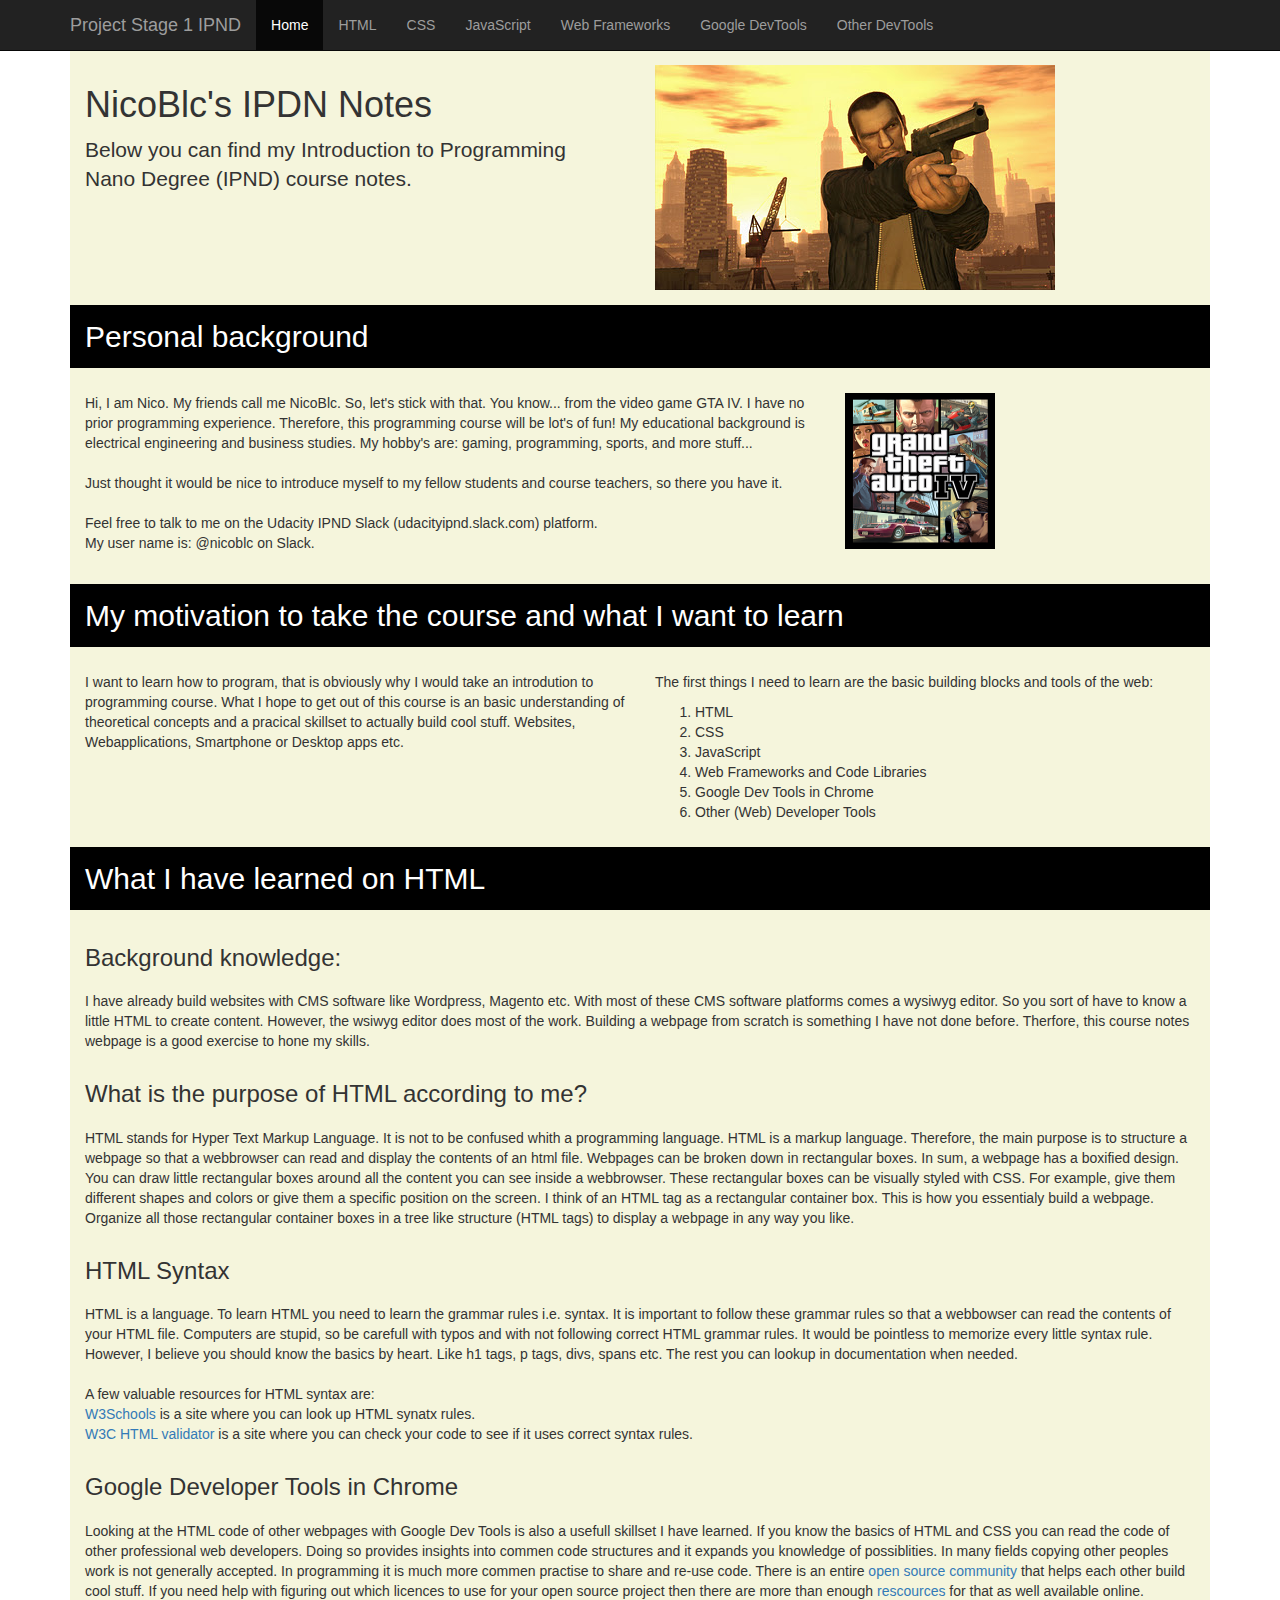
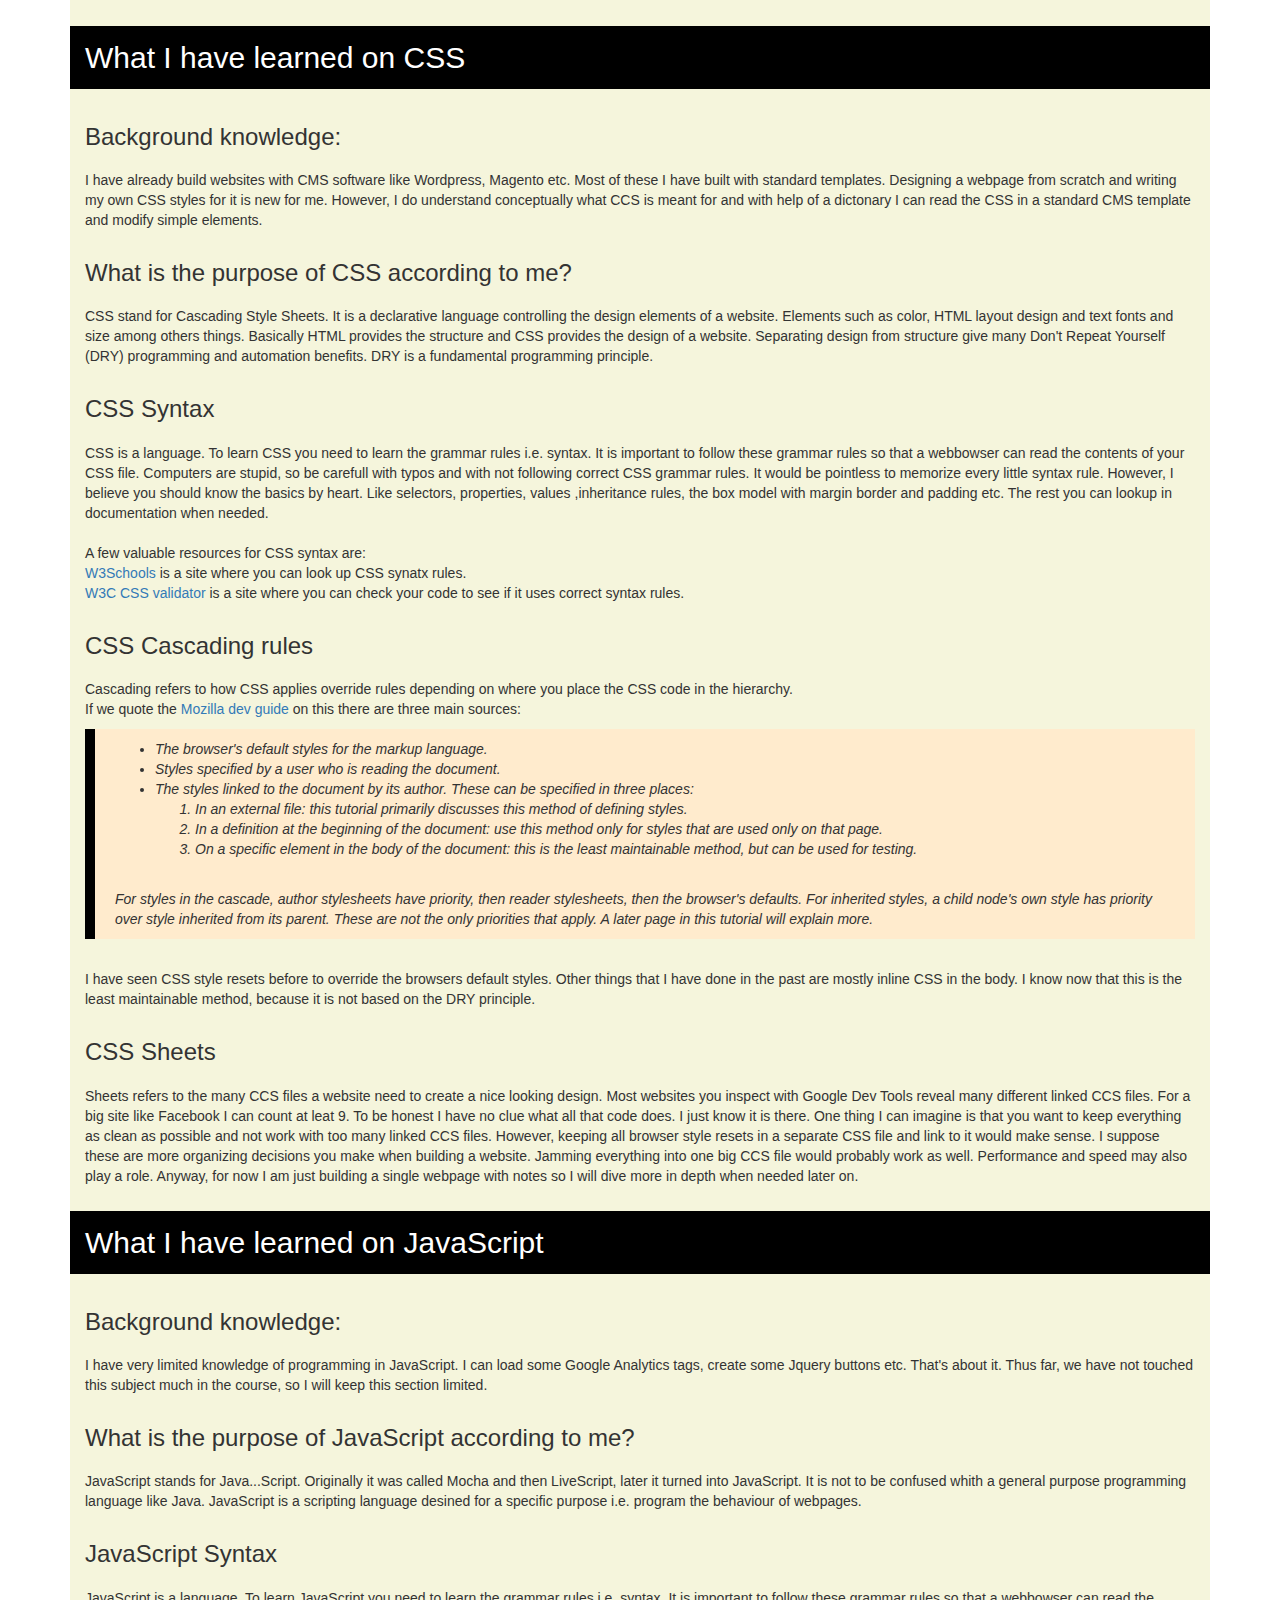
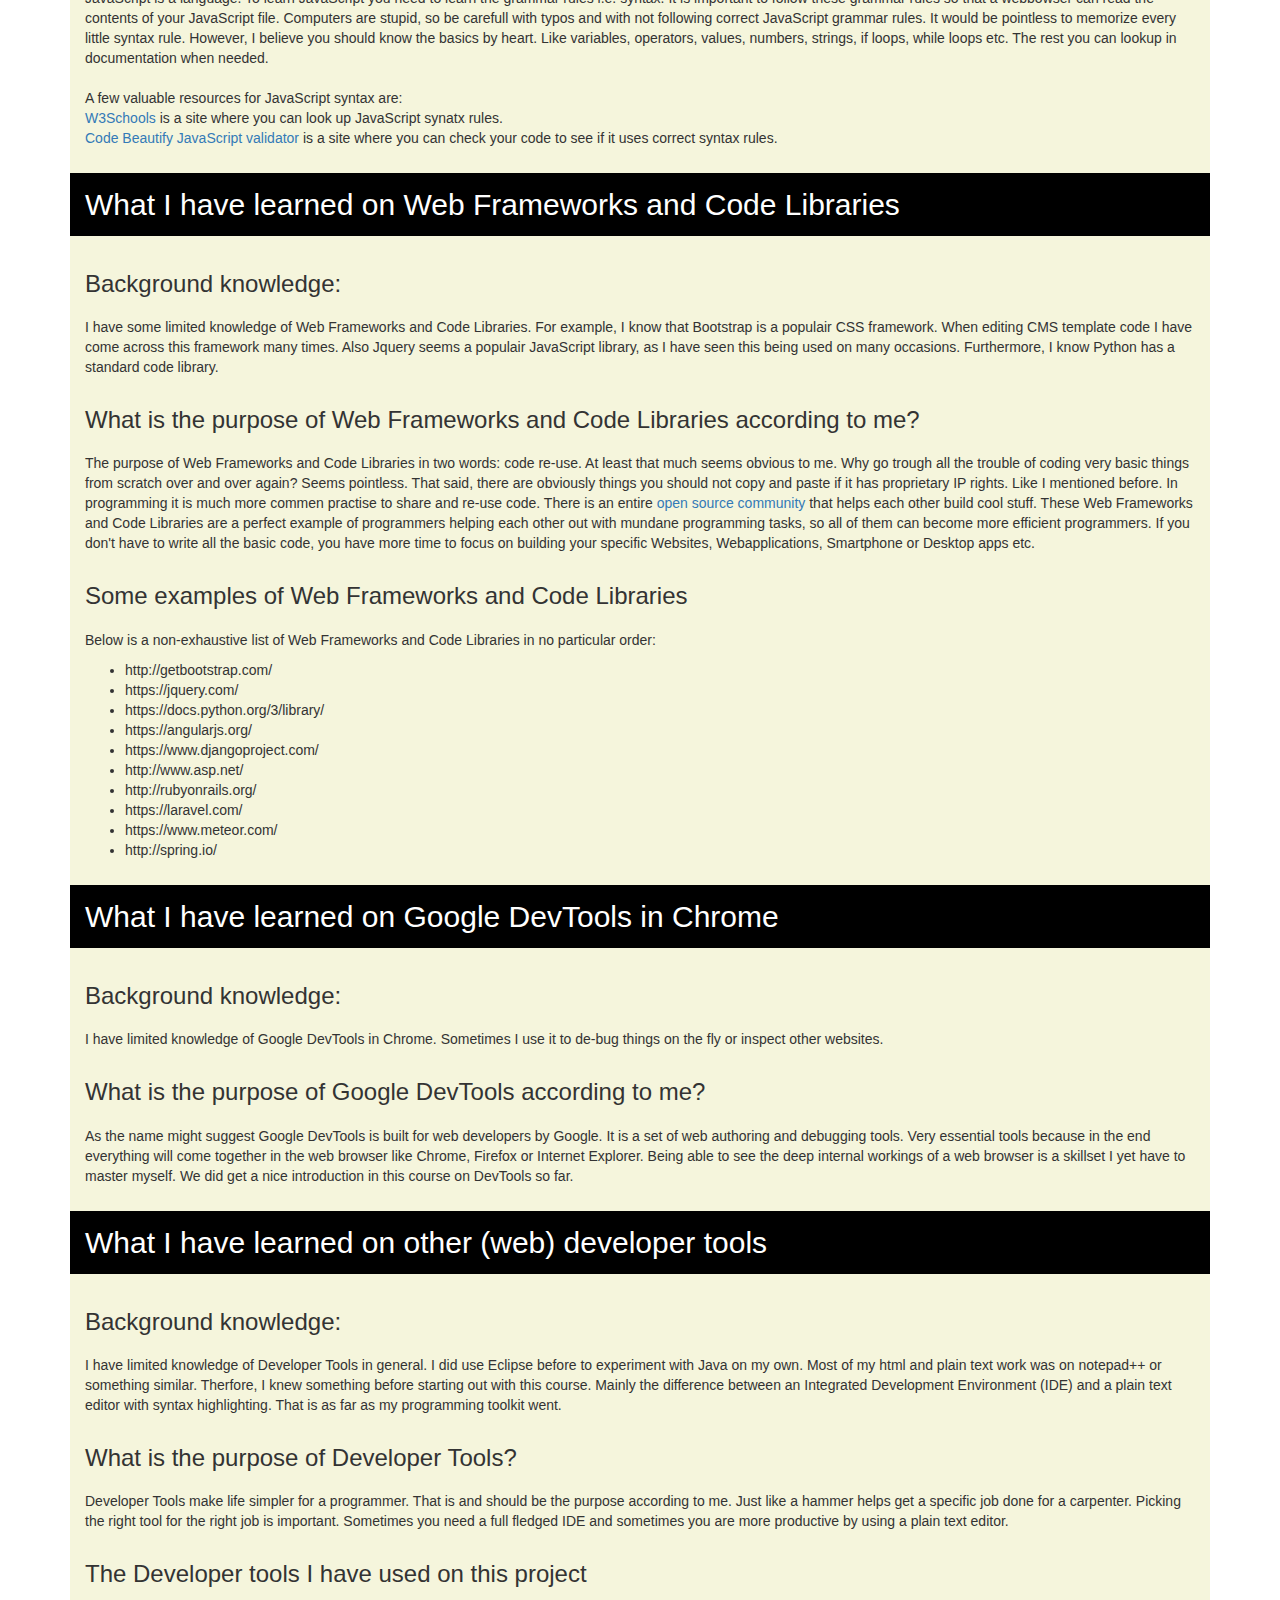
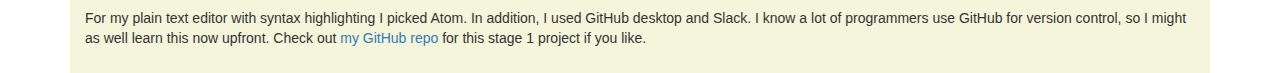
==== commit 0eefc756: "Finalizing project stage 1" ====
--- a/stage_1/project/index.html
+++ b/stage_1/project/index.html
@@ -43,7 +43,7 @@
             <span class="icon-bar"></span>
           </button>
           <a class="navbar-brand" href="#">Project Stage 1 IPND</a>
-        </div>
+        </div><!--/.navbar-header -->
         <div id="navbar" class="collapse navbar-collapse">
           <ul class="nav navbar-nav">
             <li class="active"><a href="#">Home</a></li>
@@ -54,8 +54,8 @@
             <li><a href="#googledevtools">Google DevTools</a></li>
             <li><a href="#otherdevtools">Other DevTools</a></li>
           </ul>
-        </div><!--/.nav-collapse -->
-      </div>
+        </div><!--/.navbar -->
+      </div><!--/.container -->
     </nav>
 
     <!-- Start of my own custom content inside the Bootsrap container-->
@@ -109,270 +109,345 @@
       </div>
 
 
-      </div>
-      <div class="articleheader"> <!-- I have created a class called articleheader to use CSS styling on -->
-          <h2>My motivation to take the course</h2> <!-- H2 are other headers used on the page -->
-      </div>
-      <div class="articletext"> <!-- I have created a class called articletext to use CSS styling on -->
-          <p>
-          I want to learn how to program, that is obviously why I would take an introdution to programming course.
-          What I hope to get out of this course is an basic understanding of theoretical concepts and a pracical
-          skillset to actually build cool stuff. Websites, Webapplications, Smartphone or Desktop apps etc.
-          </p>
-          <p>One of the first things I would need to learn are the basic building blocks and tools of the web:</p>
-          <ol>
-              <li>HTML</li>
-              <li>CSS</li>
-              <li>JavaScript</li>
-              <li>Web Frameworks and Code Libraries</li>
-              <li>Google Dev Tools in Chrome</li>
-              <li>Other (Web) Developer Tools</li>
-          </ol>
-      </div>
-      <div class="articleheader"> <!-- I have created a class called articleheader to use CSS styling on -->
+
+      <div class="articleheader"> <!-- I have created a class called articleheader to use CSS styling on -->
+        <div class="row">
+          <div class="col-md-12">
+          <h2>My motivation to take the course and what I want to learn</h2> <!-- H2 are other headers used on the page -->
+          </div>
+        </div>
+      </div>
+      <div class="articletext"> <!-- I have created a class called articletext to use CSS styling on -->
+        <div class="row">
+            <div class="col-md-6">
+              <p>
+              I want to learn how to program, that is obviously why I would take an introdution to programming course.
+              What I hope to get out of this course is an basic understanding of theoretical concepts and a pracical
+              skillset to actually build cool stuff. Websites, Webapplications, Smartphone or Desktop apps etc.
+              </p>
+            </div>
+            <div class="col-md-6">
+              <p>The first things I need to learn are the basic building blocks and tools of the web:</p>
+              <ol>
+                  <li>HTML</li>
+                  <li>CSS</li>
+                  <li>JavaScript</li>
+                  <li>Web Frameworks and Code Libraries</li>
+                  <li>Google Dev Tools in Chrome</li>
+                  <li>Other (Web) Developer Tools</li>
+              </ol>
+            </div>
+          </div>
+      </div>
+
+
+
+      <div class="articleheader"> <!-- I have created a class called articleheader to use CSS styling on -->
+        <div class="row">
+          <div class="col-md-12">
           <h2 id="html">What I have learned on HTML</h2> <!-- H2 are other headers used on the page. This one has an anchor id for top nav links. -->
-      </div>
-      <div class="articletext"> <!-- I have created a class called articletext to use CSS styling on -->
-          <h3>Background knowledge:</h3>
-          <p>
-          I have already build websites with CMS software like Wordpress, Magento etc.
-          With most of these CMS software platforms comes a wysiwyg editor. So you sort of have to know a little
-          HTML to create content. However, the wsiwyg editor does most of the work. Building a webpage from scratch
-          is something I have not done before. Therfore, this course notes webpage is a good exercise to hone my skills.
-          </p>
-          <h3>What is the purpose of HTML according to me?</h3>
-          <p>
-          HTML stands for Hyper Text Markup Language. It is not to be confused whith a programming language.
-          HTML is a markup language. Therefore, the main purpose is to structure a webpage so that a webbrowser can
-          read and display the contents of an html file. Webpages can be broken down in rectangular boxes.
-          In sum, a webpage has a boxified design. You can draw little rectangular boxes around all the content you can
-          see inside a webbrowser. These rectangular boxes can be visually styled with CSS. For example, give them
-          different shapes and colors or give them a specific position on the screen.
-          I think of an HTML tag as a rectangular container box. This is how you essentialy build a webpage.
-          Organize all those rectangular container boxes in a tree like structure (HTML tags) to display a webpage
-          in any way you like.
-          </p>
-          <h3>HTML Syntax</h3>
-          <p>
-          HTML is a language. To learn HTML you need to learn the grammar rules i.e. syntax. It is important to
-          follow these grammar rules so that a webbowser can read the contents of your HTML file.
-          Computers are stupid, so be carefull with typos and with not following correct HTML grammar rules.
-          It would be pointless to memorize every little syntax rule. However, I believe you should know the basics
-          by heart. Like h1 tags, p tags, divs, spans etc. The rest you can lookup in documentation when needed.
-          </p>
-          <p>
-          A few valuable resources for HTML syntax are:
-          <br>
-          <a href="http://www.w3schools.com/html/default.asp" target="_blank">W3Schools</a> is a site where you can
-          look up HTML synatx rules.
-          <br>
-          <a href="https://validator.w3.org/" target="_blank">W3C HTML validator</a> is a site where you can check your
-          code to see if it uses correct syntax rules.
-          </p>
-          <h3>Google Developer Tools in Chrome</h3>
-          <p>
-          Looking at the HTML code of other webpages with Google Dev Tools is also a usefull skillset I have learned.
-          If you know the basics of HTML and CSS you can read the code of other professional web developers. Doing so
-          provides insights into commen code structures and it expands you knowledge of possiblities. In many fields
-          copying other peoples work is not generally accepted. In programming it is much more commen practise to share
-          and re-use code. There is an entire <a href="https://opensource.org/licenses/alphabetical" target="_blank">
-          open source community </a> that helps each other build cool stuff. If you need help with figuring out
-          which licences to use for your open source project then there are more than enough
-          <a href="https://github.com/blog/1530-choosing-an-open-source-license" target="_blank"> rescources </a>
-          for that as well available online.
-          </p>
-      </div>
-      <div class="articleheader"> <!-- I have created a class called articleheader to use CSS styling on -->
+          </div>
+        </div>
+      </div>
+      <div class="articletext"> <!-- I have created a class called articletext to use CSS styling on -->
+        <div class="row">
+            <div class="col-md-12">
+              <h3>Background knowledge:</h3>
+              <p>
+              I have already build websites with CMS software like Wordpress, Magento etc.
+              With most of these CMS software platforms comes a wysiwyg editor. So you sort of have to know a little
+              HTML to create content. However, the wsiwyg editor does most of the work. Building a webpage from scratch
+              is something I have not done before. Therfore, this course notes webpage is a good exercise to hone my skills.
+              </p>
+              <h3>What is the purpose of HTML according to me?</h3>
+              <p>
+              HTML stands for Hyper Text Markup Language. It is not to be confused whith a programming language.
+              HTML is a markup language. Therefore, the main purpose is to structure a webpage so that a webbrowser can
+              read and display the contents of an html file. Webpages can be broken down in rectangular boxes.
+              In sum, a webpage has a boxified design. You can draw little rectangular boxes around all the content you can
+              see inside a webbrowser. These rectangular boxes can be visually styled with CSS. For example, give them
+              different shapes and colors or give them a specific position on the screen.
+              I think of an HTML tag as a rectangular container box. This is how you essentialy build a webpage.
+              Organize all those rectangular container boxes in a tree like structure (HTML tags) to display a webpage
+              in any way you like.
+              </p>
+              <h3>HTML Syntax</h3>
+              <p>
+              HTML is a language. To learn HTML you need to learn the grammar rules i.e. syntax. It is important to
+              follow these grammar rules so that a webbowser can read the contents of your HTML file.
+              Computers are stupid, so be carefull with typos and with not following correct HTML grammar rules.
+              It would be pointless to memorize every little syntax rule. However, I believe you should know the basics
+              by heart. Like h1 tags, p tags, divs, spans etc. The rest you can lookup in documentation when needed.
+              </p>
+              <p>
+              A few valuable resources for HTML syntax are:
+              <br>
+              <a href="http://www.w3schools.com/html/default.asp" target="_blank">W3Schools</a> is a site where you can
+              look up HTML synatx rules.
+              <br>
+              <a href="https://validator.w3.org/" target="_blank">W3C HTML validator</a> is a site where you can check your
+              code to see if it uses correct syntax rules.
+              </p>
+              <h3>Google Developer Tools in Chrome</h3>
+              <p>
+              Looking at the HTML code of other webpages with Google Dev Tools is also a usefull skillset I have learned.
+              If you know the basics of HTML and CSS you can read the code of other professional web developers. Doing so
+              provides insights into commen code structures and it expands you knowledge of possiblities. In many fields
+              copying other peoples work is not generally accepted. In programming it is much more commen practise to share
+              and re-use code. There is an entire <a href="https://opensource.org/licenses/alphabetical" target="_blank">
+              open source community </a> that helps each other build cool stuff. If you need help with figuring out
+              which licences to use for your open source project then there are more than enough
+              <a href="https://github.com/blog/1530-choosing-an-open-source-license" target="_blank"> rescources </a>
+              for that as well available online.
+              </p>
+            </div>
+          </div>
+      </div>
+
+
+
+      <div class="articleheader"> <!-- I have created a class called articleheader to use CSS styling on -->
+        <div class="row">
+          <div class="col-md-12">
           <h2 id="css">What I have learned on CSS</h2> <!-- H2 are other headers used on the page. This one has an anchor id for top nav links. -->
-      </div>
-      <div class="articletext"> <!-- I have created a class called articletext to use CSS styling on -->
-          <h3>Background knowledge:</h3>
-          <p>
-          I have already build websites with CMS software like Wordpress, Magento etc. Most of these I have built
-          with standard templates. Designing a webpage from scratch and writing my own CSS styles for it is new for me.
-          However, I do understand conceptually what CCS is meant for and with help of a dictonary I can read the CSS in
-          a standard CMS template and modify simple elements.
-          </p>
-          <h3>What is the purpose of CSS according to me?</h3>
-          <p>
-          CSS stand for Cascading Style Sheets. It is a declarative language controlling the design elements of a website.
-          Elements such as color, HTML layout design and text fonts and size among others things. Basically HTML provides the
-          structure and CSS provides the design of a website. Separating design from structure give many Don't Repeat Yourself
-          (DRY) programming and automation benefits. DRY is a fundamental programming principle.
-          </p>
-          <h3>CSS Syntax</h3>
-          <p>
-          CSS is a language. To learn CSS you need to learn the grammar rules i.e. syntax. It is important to
-          follow these grammar rules so that a webbowser can read the contents of your CSS file.
-          Computers are stupid, so be carefull with typos and with not following correct CSS grammar rules.
-          It would be pointless to memorize every little syntax rule. However, I believe you should know the basics
-          by heart. Like selectors, properties, values ,inheritance rules, the box model with margin border and padding etc.
-          The rest you can lookup in documentation when needed.
-          </p>
-          <p>
-          A few valuable resources for CSS syntax are:
-          <br>
-          <a href="http://www.w3schools.com/css/css_syntax.asp" target="_blank">W3Schools</a> is a site where you can
-          look up CSS synatx rules.
-          <br>
-          <a href="https://jigsaw.w3.org/css-validator/" target="_blank">W3C CSS validator</a> is a site where you can check
-          your code to see if it uses correct syntax rules.
-          </p>
-          <h3>CSS Cascading rules</h3>
-          <p>
-          Cascading refers to how CSS applies override rules depending on where you place the CSS code in the hierarchy.
-          If we quote the
-          <a href="https://developer.mozilla.org/en-US/docs/Web/Guide/CSS/Getting_started/Cascading_and_inheritance" target="_blank">
-          Mozilla dev guide </a> on this there are three main sources:
-          </p>
-          <blockquote>
-              <ul>
-                 <li>The browser's default styles for the markup language.</li>
-                 <li>Styles specified by a user who is reading the document.</li>
-                 <li>The styles linked to the document by its author. These can be specified in three places:
-                    <ul>
-                       <li>In an external file: this tutorial primarily discusses this method of defining styles.</li>
-                       <li>In a definition at the beginning of the document: use this method only for styles that are used only on that page.</li>
-                       <li>On a specific element in the body of the document:&nbsp;this is the least maintainable method, but can be used for testing.</li>
-                    </ul>
-                 </li>
-              </ul>
-              <br>
-              For styles in the cascade, author stylesheets have priority, then reader stylesheets, then the browser's defaults.
-              For inherited styles, a child node's own style has priority over style inherited from its parent.
-              These are not the only priorities that apply. A later page in this tutorial will explain more.
-          </blockquote>
-          <p>
-          I have seen CSS style resets before to override the browsers default styles. Other things that I have done in the past
-          are mostly inline CSS in the body. I know now that this is the least maintainable method, because it is not based on the DRY principle.
-          </p>
-          <h3>CSS Sheets</h3>
-          <p>
-          Sheets refers to the many CCS files a website need to create a nice looking design. Most websites you inspect with
-          Google Dev Tools reveal many different linked CCS files. For a big site like Facebook I can count at leat 9. To be honest
-          I have no clue what all that code does. I just know it is there. One thing I can imagine is that you want to keep everything
-          as clean as possible and not work with too many linked CCS files. However, keeping all browser style resets in a separate
-          CSS file and link to it would make sense. I suppose these are more organizing decisions you make when building a website.
-          Jamming everything into one big CCS file would probably work as well. Performance and speed may also play a role.
-          Anyway, for now I am just building a single webpage with notes so I will dive more in depth when needed later on.
-          </p>
-      </div>
-      <div class="articleheader"> <!-- I have created a class called articleheader to use CSS styling on -->
-          <h2 id="javascript">What I have learned on JavaScript</h2> <!-- H2 are other headers used on the page. This one has an anchor id for top nav links. -->
-      </div>
-      <div class="articletext"> <!-- I have created a class called articletext to use CSS styling on -->
-          <h3>Background knowledge:</h3>
-          <p>
-          I have very limited knowledge of programming in JavaScript. I can load some Google Analytics tags, create some Jquery buttons etc.
-          That's about it. Thus far, we have not touched this subject much in the course, so I will keep this section limited.
-          </p>
-          <h3>What is the purpose of JavaScript according to me?</h3>
-          <p>
-          JavaScript stands for Java...Script. Originally it was called Mocha and then LiveScript, later it turned into JavaScript.
-          It is not to be confused whith a general purpose programming language like Java. JavaScript is a scripting language desined
-          for a specific purpose i.e. program the behaviour of webpages.
-          </p>
-          <h3>JavaScript Syntax</h3>
-          <p>
-          JavaScript is a language. To learn JavaScript you need to learn the grammar rules i.e. syntax. It is important to
-          follow these grammar rules so that a webbowser can read the contents of your JavaScript file.
-          Computers are stupid, so be carefull with typos and with not following correct JavaScript grammar rules.
-          It would be pointless to memorize every little syntax rule. However, I believe you should know the basics
-          by heart. Like variables, operators, values, numbers, strings, if loops, while loops etc.
-          The rest you can lookup in documentation when needed.
-          </p>
-          <p>
-          A few valuable resources for JavaScript syntax are:
-          <br>
-          <a href="http://www.w3schools.com/js/js_syntax.asp" target="_blank">W3Schools</a> is a site where you can
-          look up JavaScript synatx rules.
-          <br>
-          <a href="http://codebeautify.org/jsvalidate" target="_blank">Code Beautify JavaScript validator</a> is a site where you can check
-          your code to see if it uses correct syntax rules.
-          </p>
-      </div>
-      <div class="articleheader"> <!-- I have created a class called articleheader to use CSS styling on -->
-          <h2 id="webframeworks">What I have learned on Web Frameworks and Code Libraries</h2> <!-- H2 are other headers used on the page. This one has an anchor id for top nav links. -->
-      </div>
-      <div class="articletext"> <!-- I have created a class called articletext to use CSS styling on -->
-          <h3>Background knowledge:</h3>
-          <p>
-          I have some limited knowledge of Web Frameworks and Code Libraries. For example, I know that Bootstrap is a populair CSS framework.
-          When editing CMS template code I have come across this framework many times. Also Jquery seems a populair JavaScript library, as I have
-          seen this being used on many occasions. Furthermore, I know Python has a standard code library.
-          </p>
-          <h3>What is the purpose of Web Frameworks and Code Libraries according to me?</h3>
-          <p>
-          The purpose of Web Frameworks and Code Libraries in two words: code re-use. At least that much seems obvious to me. Why go trough all the
-          trouble of coding very basic things from scratch over and over again? Seems pointless. That said, there are obviously things you should
-          not copy and paste if it has proprietary IP rights. Like I mentioned before. In programming it is much more commen practise to share and
-          re-use code. There is an entire <a href="https://opensource.org/licenses/alphabetical" target="_blank"> open source community </a>
-          that helps each other build cool stuff. These Web Frameworks and Code Libraries are a perfect example of programmers helping each other
-          out with mundane programming tasks, so all of them can become more efficient programmers. If you don't have to write all the basic code,
-          you have more time to focus on building your specific Websites, Webapplications, Smartphone or Desktop apps etc.
-          </p>
-      </div>
-      <div class="articletext"> <!-- I have created a class called articletext to use CSS styling on -->
-          <h3>Some examples of Web Frameworks and Code Libraries </h3>
-          <p>
-          Below is a non-exhaustive list of Web Frameworks and Code Libraries in no particular order:
-          </p>
-              <ul>
-                  <li>http://getbootstrap.com/</li>
-                  <li>https://jquery.com/</li>
-                  <li>https://docs.python.org/3/library/</li>
-                  <li>https://angularjs.org/</li>
-                  <li>https://www.djangoproject.com/</li>
-                  <li>http://www.asp.net/</li>
-                  <li>http://rubyonrails.org/</li>
-                  <li>https://laravel.com/</li>
-                  <li>https://www.meteor.com/</li>
-                  <li>http://spring.io/</li>
-              </ul>
-      </div>
-      <div class="articleheader"> <!-- I have created a class called articleheader to use CSS styling on -->
+          </div>
+        </div>
+      </div>
+      <div class="articletext"> <!-- I have created a class called articletext to use CSS styling on -->
+        <div class="row">
+          <div class="col-md-12">
+            <h3>Background knowledge:</h3>
+            <p>
+            I have already build websites with CMS software like Wordpress, Magento etc. Most of these I have built
+            with standard templates. Designing a webpage from scratch and writing my own CSS styles for it is new for me.
+            However, I do understand conceptually what CCS is meant for and with help of a dictonary I can read the CSS in
+            a standard CMS template and modify simple elements.
+            </p>
+            <h3>What is the purpose of CSS according to me?</h3>
+            <p>
+            CSS stand for Cascading Style Sheets. It is a declarative language controlling the design elements of a website.
+            Elements such as color, HTML layout design and text fonts and size among others things. Basically HTML provides the
+            structure and CSS provides the design of a website. Separating design from structure give many Don't Repeat Yourself
+            (DRY) programming and automation benefits. DRY is a fundamental programming principle.
+            </p>
+            <h3>CSS Syntax</h3>
+            <p>
+            CSS is a language. To learn CSS you need to learn the grammar rules i.e. syntax. It is important to
+            follow these grammar rules so that a webbowser can read the contents of your CSS file.
+            Computers are stupid, so be carefull with typos and with not following correct CSS grammar rules.
+            It would be pointless to memorize every little syntax rule. However, I believe you should know the basics
+            by heart. Like selectors, properties, values ,inheritance rules, the box model with margin border and padding etc.
+            The rest you can lookup in documentation when needed.
+            </p>
+            <p>
+            A few valuable resources for CSS syntax are:
+            <br>
+            <a href="http://www.w3schools.com/css/css_syntax.asp" target="_blank">W3Schools</a> is a site where you can
+            look up CSS synatx rules.
+            <br>
+            <a href="https://jigsaw.w3.org/css-validator/" target="_blank">W3C CSS validator</a> is a site where you can check
+            your code to see if it uses correct syntax rules.
+            </p>
+            <h3>CSS Cascading rules</h3>
+            <p>
+            Cascading refers to how CSS applies override rules depending on where you place the CSS code in the hierarchy.
+            <br>
+            If we quote the
+            <a href="https://developer.mozilla.org/en-US/docs/Web/Guide/CSS/Getting_started/Cascading_and_inheritance" target="_blank">
+            Mozilla dev guide </a> on this there are three main sources:
+            </p>
+            <blockquote>
+                <ul>
+                   <li>The browser's default styles for the markup language.</li>
+                   <li>Styles specified by a user who is reading the document.</li>
+                   <li>The styles linked to the document by its author. These can be specified in three places:
+                      <ol>
+                         <li>In an external file: this tutorial primarily discusses this method of defining styles.</li>
+                         <li>In a definition at the beginning of the document: use this method only for styles that are used only on that page.</li>
+                         <li>On a specific element in the body of the document:&nbsp;this is the least maintainable method, but can be used for testing.</li>
+                      </ol>
+                   </li>
+                </ul>
+                <br>
+                For styles in the cascade, author stylesheets have priority, then reader stylesheets, then the browser's defaults.
+                For inherited styles, a child node's own style has priority over style inherited from its parent.
+                These are not the only priorities that apply. A later page in this tutorial will explain more.
+            </blockquote>
+            <p>
+            I have seen CSS style resets before to override the browsers default styles. Other things that I have done in the past
+            are mostly inline CSS in the body. I know now that this is the least maintainable method, because it is not based on the DRY principle.
+            </p>
+            <h3>CSS Sheets</h3>
+            <p>
+            Sheets refers to the many CCS files a website need to create a nice looking design. Most websites you inspect with
+            Google Dev Tools reveal many different linked CCS files. For a big site like Facebook I can count at leat 9. To be honest
+            I have no clue what all that code does. I just know it is there. One thing I can imagine is that you want to keep everything
+            as clean as possible and not work with too many linked CCS files. However, keeping all browser style resets in a separate
+            CSS file and link to it would make sense. I suppose these are more organizing decisions you make when building a website.
+            Jamming everything into one big CCS file would probably work as well. Performance and speed may also play a role.
+            Anyway, for now I am just building a single webpage with notes so I will dive more in depth when needed later on.
+            </p>
+            </div>
+          </div>
+        </div>
+
+
+
+        <div class="articleheader"> <!-- I have created a class called articleheader to use CSS styling on -->
+          <div class="row">
+            <div class="col-md-12">
+              <h2 id="javascript">What I have learned on JavaScript</h2> <!-- H2 are other headers used on the page. This one has an anchor id for top nav links. -->
+            </div>
+          </div>
+        </div>
+        <div class="articletext"> <!-- I have created a class called articletext to use CSS styling on -->
+          <div class="row">
+            <div class="col-md-12">
+            <h3>Background knowledge:</h3>
+            <p>
+            I have very limited knowledge of programming in JavaScript. I can load some Google Analytics tags, create some Jquery buttons etc.
+            That's about it. Thus far, we have not touched this subject much in the course, so I will keep this section limited.
+            </p>
+            <h3>What is the purpose of JavaScript according to me?</h3>
+            <p>
+            JavaScript stands for Java...Script. Originally it was called Mocha and then LiveScript, later it turned into JavaScript.
+            It is not to be confused whith a general purpose programming language like Java. JavaScript is a scripting language desined
+            for a specific purpose i.e. program the behaviour of webpages.
+            </p>
+            <h3>JavaScript Syntax</h3>
+            <p>
+            JavaScript is a language. To learn JavaScript you need to learn the grammar rules i.e. syntax. It is important to
+            follow these grammar rules so that a webbowser can read the contents of your JavaScript file.
+            Computers are stupid, so be carefull with typos and with not following correct JavaScript grammar rules.
+            It would be pointless to memorize every little syntax rule. However, I believe you should know the basics
+            by heart. Like variables, operators, values, numbers, strings, if loops, while loops etc.
+            The rest you can lookup in documentation when needed.
+            </p>
+            <p>
+            A few valuable resources for JavaScript syntax are:
+            <br>
+            <a href="http://www.w3schools.com/js/js_syntax.asp" target="_blank">W3Schools</a> is a site where you can
+            look up JavaScript synatx rules.
+            <br>
+            <a href="http://codebeautify.org/jsvalidate" target="_blank">Code Beautify JavaScript validator</a> is a site where you can check
+            your code to see if it uses correct syntax rules.
+            </p>
+            </div>
+          </div>
+      </div>
+
+
+
+      <div class="articleheader"> <!-- I have created a class called articleheader to use CSS styling on -->
+        <div class="row">
+          <div class="col-md-12">
+            <h2 id="webframeworks">What I have learned on Web Frameworks and Code Libraries</h2> <!-- H2 are other headers used on the page. This one has an anchor id for top nav links. -->
+          </div>
+        </div>
+      </div>
+      <div class="articletext"> <!-- I have created a class called articletext to use CSS styling on -->
+        <div class="row">
+          <div class="col-md-12">
+            <h3>Background knowledge:</h3>
+            <p>
+            I have some limited knowledge of Web Frameworks and Code Libraries. For example, I know that Bootstrap is a populair CSS framework.
+            When editing CMS template code I have come across this framework many times. Also Jquery seems a populair JavaScript library, as I have
+            seen this being used on many occasions. Furthermore, I know Python has a standard code library.
+            </p>
+            <h3>What is the purpose of Web Frameworks and Code Libraries according to me?</h3>
+            <p>
+            The purpose of Web Frameworks and Code Libraries in two words: code re-use. At least that much seems obvious to me. Why go trough all the
+            trouble of coding very basic things from scratch over and over again? Seems pointless. That said, there are obviously things you should
+            not copy and paste if it has proprietary IP rights. Like I mentioned before. In programming it is much more commen practise to share and
+            re-use code. There is an entire <a href="https://opensource.org/licenses/alphabetical" target="_blank"> open source community </a>
+            that helps each other build cool stuff. These Web Frameworks and Code Libraries are a perfect example of programmers helping each other
+            out with mundane programming tasks, so all of them can become more efficient programmers. If you don't have to write all the basic code,
+            you have more time to focus on building your specific Websites, Webapplications, Smartphone or Desktop apps etc.
+            </p>
+            <h3>Some examples of Web Frameworks and Code Libraries </h3>
+            <p>
+            Below is a non-exhaustive list of Web Frameworks and Code Libraries in no particular order:
+            </p>
+                <ul>
+                    <li>http://getbootstrap.com/</li>
+                    <li>https://jquery.com/</li>
+                    <li>https://docs.python.org/3/library/</li>
+                    <li>https://angularjs.org/</li>
+                    <li>https://www.djangoproject.com/</li>
+                    <li>http://www.asp.net/</li>
+                    <li>http://rubyonrails.org/</li>
+                    <li>https://laravel.com/</li>
+                    <li>https://www.meteor.com/</li>
+                    <li>http://spring.io/</li>
+                </ul>
+          </div>
+        </div>
+      </div>
+
+
+
+      <div class="articleheader"> <!-- I have created a class called articleheader to use CSS styling on -->
+        <div class="row">
+          <div class="col-md-12">
           <h2 id="googledevtools">What I have learned on Google DevTools in Chrome</h2> <!-- H2 are other headers used on the page. This one has an anchor id for top nav links. -->
-      <div class="articletext"> <!-- I have created a class called articletext to use CSS styling on -->
-          <h3>Background knowledge:</h3>
-          <p>
-          I have limited knowledge of Google DevTools in Chrome. Sometimes I use it to de-bug things on the fly or inspect other websites.
-          </p>
-          <h3>What is the purpose of Google DevTools according to me?</h3>
-          <p>
-          As the name might suggest Google DevTools is built for web developers by Google. It is a set of web authoring and debugging tools.
-          Very essential tools because in the end everything will come together in the web browser like Chrome, Firefox or Internet Explorer.
-          Being able to see the deep internal workings of a web browser is a skillset I yet have to master myself. We did get a nice introduction
-          in this course on DevTools so far.
-          </p>
-      </div>
-      <div class="articleheader"> <!-- I have created a class called articleheader to use CSS styling on -->
-          <h2 id="otherdevtools">What I have learned on other (web) developer tools</h2> <!-- H2 are other headers used on the page. This one has an anchor id for top nav links. -->
-      </div>
-      <div class="articletext"> <!-- I have created a class called articletext to use CSS styling on -->
-          <h3>Background knowledge:</h3>
-          <p>
-          I have limited knowledge of Developer Tools in general. I did use Eclipse before to experiment with Java on my own.
-          Most of my html and plain text work was on notepad++ or something similar. Therfore, I knew something before starting
-          out with this course. Mainly the difference between an Integrated Development Environment (IDE) and a plain text editor
-          with syntax highlighting. That is as far as my programming toolkit went.
-          </p>
-          <h3>What is the purpose of Developer Tools?</h3>
-          <p>
-          Developer Tools make life simpler for a programmer. That is and should be the purpose according to me. Just like a hammer helps
-          get a specific job done for a carpenter. Picking the right tool for the right job is important. Sometimes you need a full fledged
-          IDE and sometimes you are more productive by using a plain text editor.
-          </p>
-          <h3>The Developer tools I have used on this project</h3>
-          <p>
-          For my plain text editor with syntax highlighting I picked Atom. In addition, I used GitHub desktop and Slack.
-          I know a lot of programmers use GitHub for version control, so I might as well learn this now upfront. Check out
-          <a href="https://github.com/NicoBlc/ipnd-starter-code-master/tree/ipnd-starter-code-branche-stage-1/stage_1/project"
-          target="_blank"> my GitHub repo </a> for this stage 1 project if you like.
-          </p>
-      </div>
-
-
-    </div><!-- Bootstrap comment: main /.container class end-->
+        </div>
+      </div>
+      <div class="articletext"> <!-- I have created a class called articletext to use CSS styling on -->
+        <div class="row">
+          <div class="col-md-12">
+            <h3>Background knowledge:</h3>
+            <p>
+            I have limited knowledge of Google DevTools in Chrome. Sometimes I use it to de-bug things on the fly or inspect other websites.
+            </p>
+            <h3>What is the purpose of Google DevTools according to me?</h3>
+            <p>
+            As the name might suggest Google DevTools is built for web developers by Google. It is a set of web authoring and debugging tools.
+            Very essential tools because in the end everything will come together in the web browser like Chrome, Firefox or Internet Explorer.
+            Being able to see the deep internal workings of a web browser is a skillset I yet have to master myself. We did get a nice introduction
+            in this course on DevTools so far.
+            </p>
+          </div>
+        </div>
+      </div>
+
+
+
+      <div class="articleheader"> <!-- I have created a class called articleheader to use CSS styling on -->
+        <div class="row">
+          <div class="col-md-12">
+            <h2 id="otherdevtools">What I have learned on other (web) developer tools</h2> <!-- H2 are other headers used on the page. This one has an anchor id for top nav links. -->
+          </div>
+        </div>
+      </div>
+      <div class="articletext"> <!-- I have created a class called articletext to use CSS styling on -->
+        <div class="row">
+          <div class="col-md-12">
+            <h3>Background knowledge:</h3>
+            <p>
+            I have limited knowledge of Developer Tools in general. I did use Eclipse before to experiment with Java on my own.
+            Most of my html and plain text work was on notepad++ or something similar. Therfore, I knew something before starting
+            out with this course. Mainly the difference between an Integrated Development Environment (IDE) and a plain text editor
+            with syntax highlighting. That is as far as my programming toolkit went.
+            </p>
+            <h3>What is the purpose of Developer Tools?</h3>
+            <p>
+            Developer Tools make life simpler for a programmer. That is and should be the purpose according to me. Just like a hammer helps
+            get a specific job done for a carpenter. Picking the right tool for the right job is important. Sometimes you need a full fledged
+            IDE and sometimes you are more productive by using a plain text editor.
+            </p>
+            <h3>The Developer tools I have used on this project</h3>
+            <p>
+            For my plain text editor with syntax highlighting I picked Atom. In addition, I used GitHub desktop and Slack.
+            I know a lot of programmers use GitHub for version control, so I might as well learn this now upfront. Check out
+            <a href="https://github.com/NicoBlc/ipnd-starter-code-master/tree/ipnd-starter-code-branche-stage-1/stage_1/project"
+            target="_blank"> my GitHub repo </a> for this stage 1 project if you like.
+            </p>
+          </div>
+        </div>
+      </div>
+
+    </div><!-- Bootstrap comment: main /.container class end -->
+  </div><!-- The mystery of the extra div to get valid html in https://validator.w3.org -->
 
 
     <!-- Bootstrap core JavaScript
--- a/stage_1/project/style.css
+++ b/stage_1/project/style.css
@@ -35,6 +35,7 @@
   padding-top: 15px;
   padding-bottom: 15px;
   padding-left: 15px;
+  padding-right: 15px;
   /* Picked color Beige #F5F5DCfrom http://www.w3schools.com/cssref/css_colors.asp */
   background-color: #F5F5DC;
 }
@@ -53,3 +54,10 @@
   /* Picked color Beige #F5F5DCfrom http://www.w3schools.com/cssref/css_colors.asp */
   background-color: #F5F5DC;
 }
+
+blockquote {
+  font-size: 1em;
+  font-style: italic;
+  border-left: 10px solid #000000;
+  background-color: #FFEBCD;
+}
